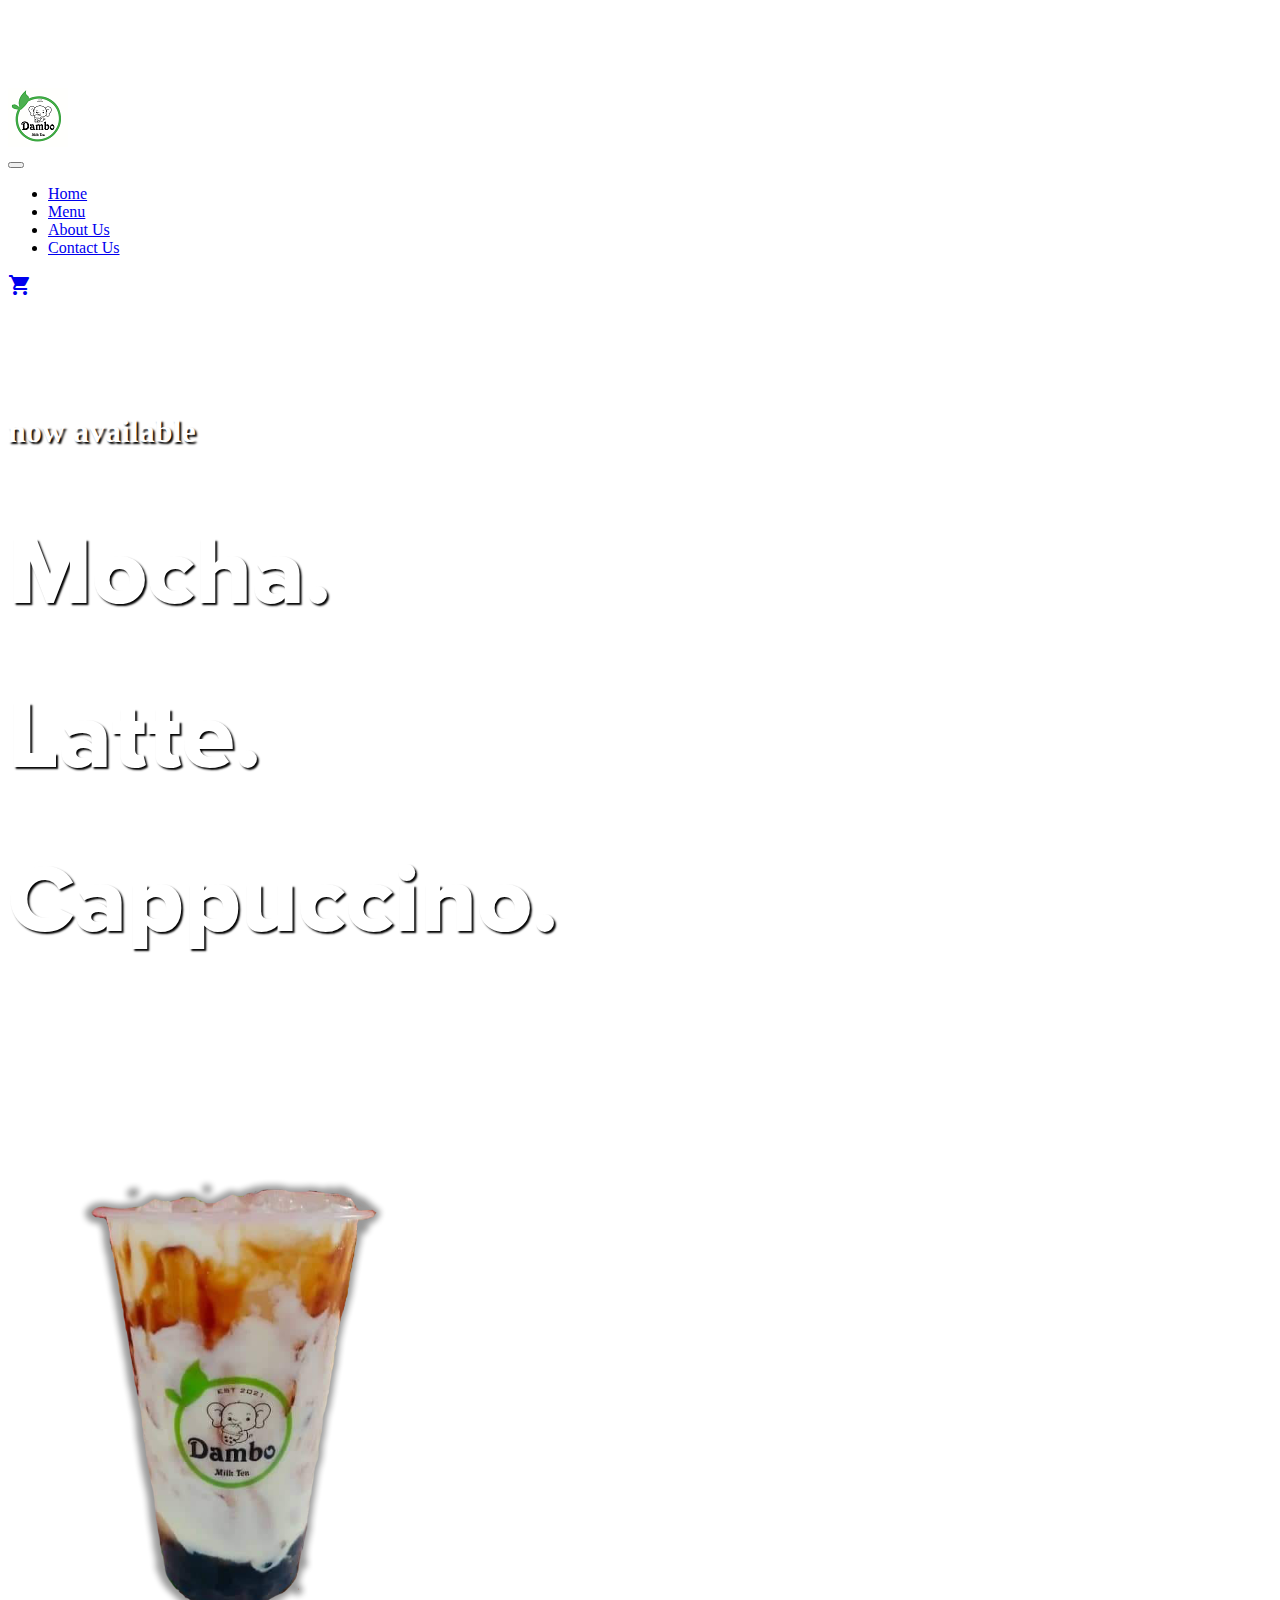
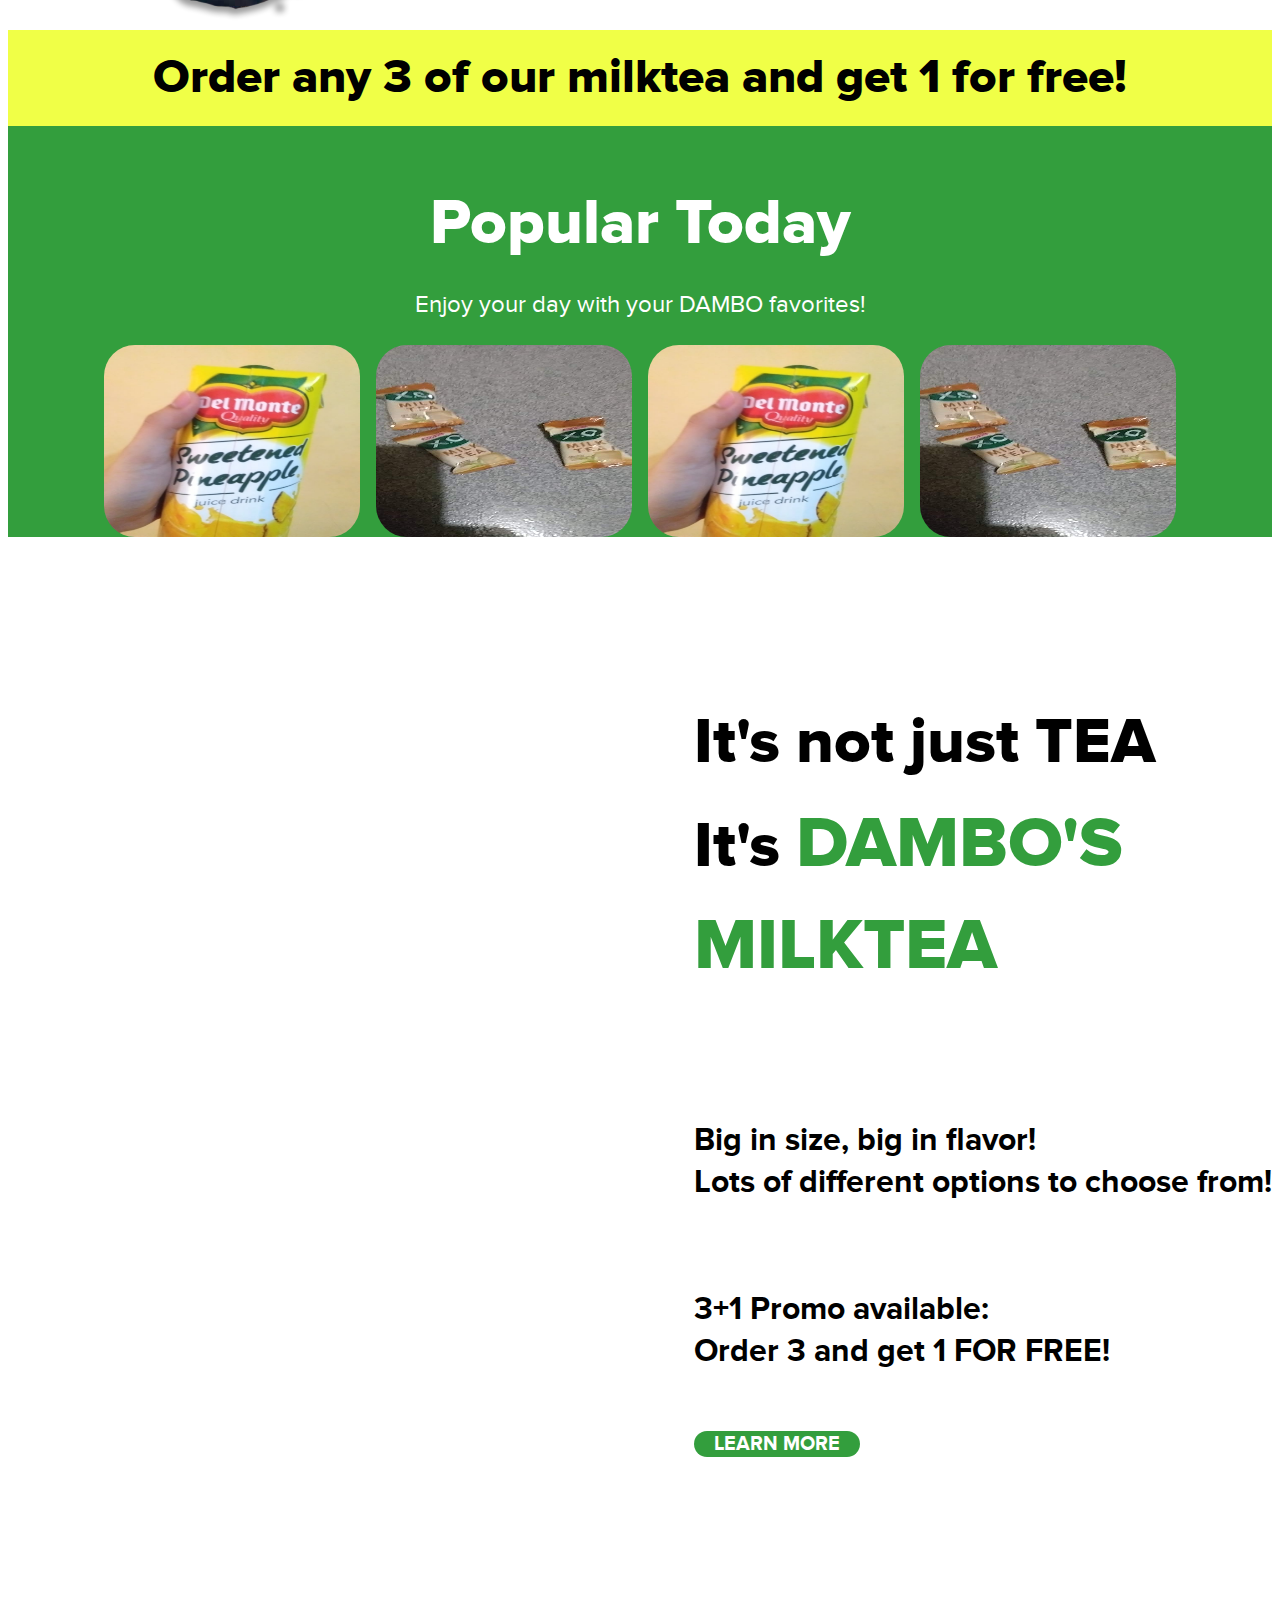
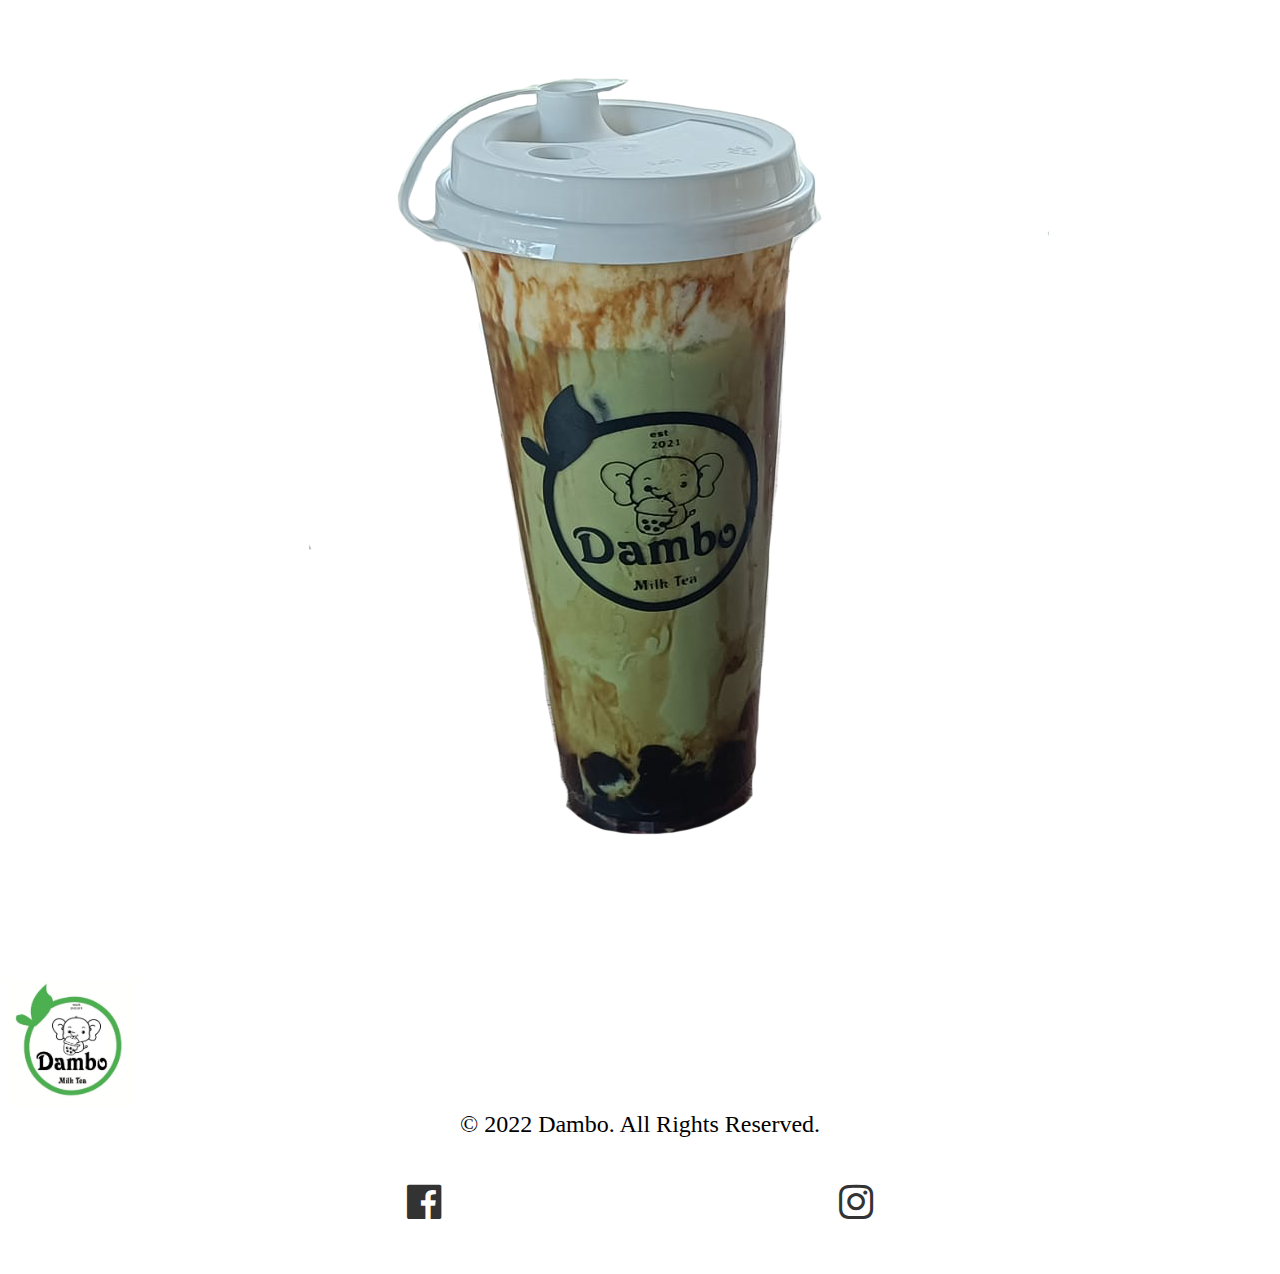
==== index.html @ 279ead28 "fixed some issues on the homepage" ====
<!DOCTYPE html>
<html>
  <head>
    <meta charset="UTF-8" />
    <!-- Important if you want your page to be responsive to device size -->
    <meta name="viewport" content="width=device-width, initial-scale=1.0" />

    <!-- Latest compiled and minified CSS -->
    <link
      href="https://cdn.jsdelivr.net/npm/bootstrap@5.1.3/dist/css/bootstrap.min.css"
      rel="stylesheet"
      integrity="sha384-1BmE4kWBq78iYhFldvKuhfTAU6auU8tT94WrHftjDbrCEXSU1oBoqyl2QvZ6jIW3"
      crossorigin="anonymous"
    />

    <!-- Bootstrap JS Bundle-->
    <script
      src="https://cdn.jsdelivr.net/npm/bootstrap@5.1.3/dist/js/bootstrap.bundle.min.js"
      integrity="sha384-ka7Sk0Gln4gmtz2MlQnikT1wXgYsOg+OMhuP+IlRH9sENBO0LRn5q+8nbTov4+1p"
      crossorigin="anonymous"
    ></script>

    <link
      href="https://fonts.googleapis.com/icon?family=Material+Icons"
      rel="stylesheet"
    />

    <!--Icons - Font Awesome-->
    <link
      rel="stylesheet"
      href="https://cdnjs.cloudflare.com/ajax/libs/font-awesome/4.7.0/css/font-awesome.min.css"
    />

    <title>Dambo Milk Tea</title>
    <link rel="icon" href="home/img/webicon.ico" type="image/x-icon" />

    <link rel="stylesheet" href="home/css/home.css" />
    <link rel="stylesheet" href="home/css/footer.css" />

    
  </head>

  <body>
    <!-- Will be using Bootstrap for this. -->
    <!-- A white horizontal navbar that becomes vertical on small screens -->
    <nav
      class="navbar navbar-expand-md bg-light navbar-light fixed-top"
      id="homeNavbar"
    >
      <div class="logo">
        <a class="navbar-brand mx-2" href="#">
          <img src="../home/img/webicon.png" alt="Logo" />
        </a>
      </div>

      <button
        class="navbar-toggler"
        type="button"
        data-bs-toggle="collapse"
        data-bs-target="#navbarNav"
        aria-controls="navbarNav"
        aria-expanded="false"
        aria-label="Toggle navigation"
      >
        <span class="navbar-toggler-icon"></span>
      </button>

      <div class="collapse navbar-collapse" id="navbarNav">
        <!-- Links -->
        <ul class="navbar-nav ms-auto mt-2 mt-sm-0">
          <li class="nav-item mx-2">
            <a
              class="nav-link active"
              aria-current="page"
              href="index.html"
              id="navbar-element"
              >Home</a
            >
          </li>
          <li class="nav-item mx-2">
            <a class="nav-link" href="/menu/index.html" id="navbar-element"
              >Menu</a
            >
          </li>
          <li class="nav-item mx-2">
            <a class="nav-link" href="/about-us/index.html" id="navbar-element"
              >About Us</a
            >
          </li>
          <li class="nav-item mx-2">
            <a
              class="nav-link"
              href="/contact-us/index.html"
              id="navbar-element"
              >Contact Us</a
            >
          </li>
        </ul>
      </div>

      <a class="btn btn-outline-success mr-sm-2 my-2 mx-2 my-sm-0 inline" href="/cart/index.html" id="shopping_cart">
        <span class="material-icons my-1">shopping_cart</span>
      </a>
    </nav>

    <!-- Rest of the body goes here -->
    <!--Main Content Section-->
    <div id="root_container" class="container-fluid overflow-hidden">
      <div class="row">
        <div class="col">
          <div class="backgroundimg_container">
            <div class="container-fluid">
              <!--Content 1-->
              <div class="row">
                <div class="col-lg-6 text-end pe-0">
                  <!--content 1 header-left-->
                  <div class="header_container1">
                    <h1 id="content1_header_line1">now available</h1>
                    <h1 id="content1_header_line2">Mocha.</h1>
                    <h1 id="content1_header_line3">Latte.</h1>
                    <h1 id="content1_header_line4">Cappuccino.</h1>
                  </div>
                </div>
                <div
                  id="content1_img_container"
                  class="col-lg-6 text-start py-5"
                >
                  <img
                    id="content1_img"
                    class="img-fluid"
                    src="/Photoshop Files/src_images/creamy_coffee_series_milktea_foreground_SOLO.png"
                    alt=""
                  />
                </div>
              </div>
            </div>
          </div>
          <div class="container-fluid">
            <!--Content 2-->
            <div class="row">
              <div class="col">
                <div class="content2_container">
                  <h1 id="content2_header">
                    Order any 3 of our milktea and get 1 for free!
                  </h1>
                </div>
              </div>
            </div>
          </div>
          <div id="content3_main_container" class="container-fluid">
            <!--Content 3-->
            <div class="content3_header_container">
              <h1 id="content3_header">Popular Today</h1>
              <p id="content3_details">
                Enjoy your day with your DAMBO favorites!
              </p>
            </div>
            <div id="content3_main_img_container" class="row pb-5">
              <div id="content3_img1_container" class="col-2 bg-secondary">
                <a href=""
                  ><img id="content3_img" src="Photoshop Files/src_images/pineapple.jpg" alt="Milktea"
                /></a>
              </div>
              <div id="content3_img2_container" class="col-2 bg-secondary">
                <a href=""
                  ><img id="content3_img" src="/Photoshop Files/src_images/xo.jpg" alt="Milktea"
                /></a>
              </div>
              <div id="content3_img3_container" class="col-2 bg-secondary">
                <a href=""
                  ><img id="content3_img" src="Photoshop Files/src_images/pineapple.jpg" alt="Milktea"
                /></a>
              </div>
              <div id="content3_img4_container" class="col-2 bg-secondary">
                <a href=""
                  ><img id="content3_img" src="/Photoshop Files/src_images/xo.jpg" alt="Milktea"
                /></a>
              </div>
            </div>
          </div>
          <div id="content4_main_container" class="container-lg">
            <!--Content 4-->
            <div class="row">
              <div id="content4_main_left_container" class="col-lg-6 ps-0">
                <!--Content 4 left-->
                <div class="content4_left_container">
                  <div class="content4_header_container1">
                    <h1 id="content4_header_line1">It's not just TEA</h1>
                    <h1 id="content4_header_line2">
                      It's <span id="DAMBO">DAMBO'S</span>
                    </h1>
                    <h1 id="content4_header_line3">MILKTEA</h1>
                  </div>
                  <div class="content4_details_container1">
                    <h2 id="content4_details_line1">
                      Big in size, big in flavor! <br />
                      Lots of different options to choose from!
                    </h2>
                  </div>
                  <div class="content4_details_container2">
                    <h2 id="content4_details_line2">
                      3+1 Promo available: <br />
                      Order 3 and get 1 <span id="FOR_FREE">FOR FREE!</span>
                    </h2>
                  </div>
                  <div class="learn_more_button_container">
                    <a href="/index.html"
                      ><button id="learn_more_button">LEARN MORE</button></a
                    >
                  </div>
                </div>
              </div>
              <div id="content4_right_container" class="col-lg-6">
                <!--Content 4 right-->
                <div class="content4_img_container">
                  <img
                    id="content4_img"
                    class=""
                    src="/Photoshop Files/src_images/dambo_foreground_milktea_picture_EDITED.png"
                    alt=""
                  />
                </div>
              </div>
            </div>
          </div>
        </div>
      </div>
    </div>
    <!--Footer Section-->
    <footer>
      <div id="footer_main_container" class="container-fluid p-5">
        <div class="row"> 
          <div class="col text-center">
            <div id="footer_container" class="row">
              <div class="col-lg m-3"><a href="/index.html"><img id="footer_icon" src="/home/img/icon.jpg" alt=""></a></div>
              <div id="footer_center" class="col-lg m-3">&#169 2022 Dambo. All Rights Reserved.</div>
              <div class="col-lg m-3">
                <div id="icon_container">
                  <a href="/" class="social_icons--link" target="_blank">
                    <i class="fa fa-facebook-official"></i>
                  </a>
                  <a href="/" class="social_icons--link" target="_blank">
                    <i class="fa fa-instagram"></i>
                  </a>
                </div>
              </div>
            </div>
          </div>
        </div>
      </div>
    </footer>
  </body>
</html>
---- home/css/home.css ----
@font-face {
  font-family: "Proxima Nova";
  src: url("/_fonts_/proxima_nova/proxima_nova_regular-webfont.woff");
}

@font-face {
  font-family: "Proxima Nova Bold";
  src: url("/_fonts_/proxima_nova/proxima_nova_bold-webfont.woff");
}

@font-face {
  font-family: "Proxima Nova Extra Bold";
  src: url("/_fonts_/proxima_nova/proxima_nova_extrabold-webfont.woff");
}

body {
  padding-top: 5rem;
}

.container-fluid {
  padding-left: 0;
  padding-right: 0;
}

/*Content 1 part*/

.backgroundimg_container {
  background: linear-gradient(
      0deg,
      rgba(255, 255, 255, 0.2),
      rgba(255, 255, 255, 0.2)
    ),
    url("/Photoshop Files/src_images/anastasiia-chepinska-lcfH0p6emhw-unsplash.jpg");
  height: auto;
  background-size: cover;
}

#content1_header_line1 {
  color: #fff;
  font-weight: 800;
  font-size: 2rem;
  line-height: 3.625rem;
  text-shadow: 2px 2px 2px black;
}

#content1_header_line2,
#content1_header_line3,
#content1_header_line4 {
  font-family: "Proxima Nova Extra Bold";
  font-size: 6rem;
  line-height: 6.25rem;
  color: #ffff;
  text-shadow: 2px 2px 2px black;
}

.header_container1 {
  padding-top: 5rem;
  padding-bottom: 5rem;
  margin-right: -3rem;
}

#content1_img_container {
  padding-top: 5rem;
}

#content1_img {
  height: 28rem;
  width: fit-content;
}
/*Content 2 part*/
.content2_container {
  background-color: #f0ff47;
  height: 6rem;
  display: flex;
  justify-content: center;
  align-items: center;
}

#content2_header {
  font-family: "Proxima Nova Extra Bold";
  font-size: 3rem;
}

/*Content 3 part*/
#content3_main_container {
  background-color: #339e3d;
  display: flex;
  flex-direction: column;
  align-items: center;
}

.content3_header_container {
  padding-top: 1rem;
}

#content3_header {
  font-family: "Proxima Nova Extra Bold";
  font-size: 4rem;
  line-height: 78px;
  color: #fff;
  text-align: center;
}

#content3_details {
  font-family: "Proxima Nova";
  font-size: 1.5rem;
  line-height: 0;
  padding-bottom: 1rem;
  color: #fff;
}

#content3_main_img_container {
  display: flex;
  justify-content: center;
  gap: 1rem;
}

#content3_img1_container,
#content3_img2_container,
#content3_img3_container,
#content3_img4_container {
  border-radius: 1.938rem;
  /* width: 16rem;
  height: 12rem; */
  width: 16rem;
  height: 12rem;
  background-size: auto;
  margin: 0;
  padding: 0;
}

#content3_img {
  width: 100%;
  height: 100%;
  object-fit: fill;
  border-radius: 31px;
}

#content3_img:hover {
  transform: scale(1.1);
}

/*Content 4 part*/

#content4_main_left_container {
  display: flex;
  justify-content: flex-end;
  padding-right: 0;
  padding-left: 0;
}

.content4_left_container {
  padding-top: 7.75rem;
  display: flex;
  flex-direction: column;
  align-items: flex-start;
}

.content4_header_container1 {
  width: fit-content;
}

#content4_header_line1 {
  font-family: "Proxima Nova Extra Bold";
  font-size: 4rem;
}
#content4_header_line2 {
  font-family: "Proxima Nova Extra Bold";
  font-size: 4rem;
  line-height: 2.5rem;
}

#content4_header_line3 {
  font-family: "Proxima Nova Extra Bold";
  font-size: 4.5rem;
  color: #339e3d;
  line-height: 4rem;
}

#DAMBO {
  color: #339e3d;
  font-size: 4.5rem;
}

.content4_details_container1 {
  width: fit-content;
  margin-top: 4.1rem;
}

#content4_details_line1,
#content4_details_line2,
#content4_details_line3 {
  font-family: "Proxima Nova Bold";
  font-size: 2rem;
  line-height: 42px;
  text-align: start;
}

.content4_details_container2 {
  margin-top: 2rem;
  width: fit-content;
}

.learn_more_button_container {
  width: 100%;
  padding-top: 2rem;
  padding-bottom: 8rem;
}

#learn_more_button {
  background-color: #339e3d;
  padding-left: 20px;
  padding-right: 20px;
  color: #fff;
  border: none;
  outline: none;
  border-radius: 1.5rem;
  font-family: "Proxima Nova Bold";
  font-size: 20px;
}

.content4_img_container {
  display: flex;
  justify-content: center;
  padding-bottom: 7rem;
}

/*learn more button fx*/
#learn_more_button:hover {
  background-color: #c18224;
  transition: 0.5s all ease-in-out;
}

#content4_right_container {
  height: fit-content;
}

.content4_img_container {
  padding-top: 4rem;
}

#content4_img {
  width: fit-content;
  height: fit-content;
}

#content4_img:hover {
  transform: scale(1.1);
}

/*Footer part*/
#footer_main_container {
  background-color: white;
}

#footer_icon {
  width: 8rem;
  background-clip: inherit;
}

#icon_container {
  display: flex;
  justify-content: space-evenly;
  align-items: center;
  height: 8rem;
}

.social_icons--link {
  align-items: center;
  color: #333;
  font-size: 2.5rem;
}

.social_icons--link:hover {
  color: #339e3d;
  transition: all 0.3s ease-in-out;
}

#footer_center {
  display: flex;
  align-items: center;
  justify-content: center;
  font-size: 1.5rem;
}

/*for Responsiveness*/

@media screen and (max-width: 1999px) {
  #content1_header_line1 {
    font-size: 2rem;
  }

  #content1_header_line2,
  #content1_header_line3,
  #content1_header_line4 {
    font-size: 6rem;
  }
}

@media screen and (max-width: 1200px) {
  /*May kailangan pang ayusin*/
  #content4_header_line1,
  #content4_header_line2 {
    font-size: 3.5rem;
  }

  #content4_details_line1,
  #content4_details_line2,
  #content4_details_line3 {
    font-size: 1.5rem;
  }

  #content1_header_line1 {
    font-size: 1.5rem;
  }

  #content1_header_line2,
  #content1_header_line3,
  #content1_header_line4 {
    font-size: 5rem;
    line-height: 6rem;
  }

  #content1_img_container {
    /*dito*/
    display: flex;
    justify-content: center;
  }

  #content2_header {
    font-size: 2.5rem;
  }

  .content4_left_container {
    width: 100%;
  }

  .content4_details_container2 {
    text-align: center;
  }
}

@media screen and (max-width: 992px) {
  .header_container1 {
    margin-right: 0;
    text-align: end;
    padding-right: 3rem;
  }

  #content1_header_line1 {
    font-size: 1.5rem;
  }

  #content1_header_line2,
  #content1_header_line3,
  #content1_header_line4 {
    font-size: 4rem;
    line-height: 5rem;
  }
}

@media screen and (max-width: 991px) {
  #content1_header_line1 {
    font-size: 2.3rem;
  }

  #content1_header_line2,
  #content1_header_line3,
  #content1_header_line4 {
    font-size: 6rem;
    line-height: 5rem;
  }

  #content4_header_line1 {
    font-weight: bold;
    font-size: 7rem;
  }
  #content4_header_line2 {
    font-weight: bold;
    font-size: 7rem;
    line-height: 7rem;
  }

  #DAMBO {
    color: #339e3d;
    font-size: 9rem;
  }

  #content4_header_line3 {
    font-weight: bold;
    font-size: 9rem;
    color: #339e3d;
    line-height: 7rem;
  }

  #content4_details_line1,
  #content4_details_line2,
  #content4_details_line3 {
    font-weight: 300;
    font-size: 2.5rem;
    line-height: 42px;
  }
}

@media screen and (max-width: 990px) {
  .content4_left_container {
    padding-top: 4rem;
    padding-left: 1rem;
  }
  #content4_header_line1 {
    font-weight: bold;
    font-size: 4rem;
  }
  #content4_header_line2 {
    font-weight: bold;
    font-size: 4rem;
    line-height: 5rem;
  }

  #DAMBO {
    color: #339e3d;
    font-size: 5rem;
  }

  #content4_header_line3 {
    font-weight: bold;
    font-size: 6rem;
    color: #339e3d;
    line-height: 5rem;
  }

  #content4_details_line1,
  #content4_details_line2,
  #content4_details_line3 {
    font-weight: 300;
    font-size: 2.5rem;
    line-height: 42px;
  }

  .learn_more_button_container {
    display: flex;
    justify-content: flex-start;
  }
  #learn_more_button {
    font-size: 1.5rem;
    align-items: flex-start;
  }
}

@media screen and (max-width: 886px) {
  #content2_header {
    font-size: 2rem;
  }

  #content4_img {
    height: 60%;
    width: 60%;
  }
}

@media screen and (max-width: 876px) {
  #content3_main_container {
    padding-left: 10px;
    padding-right: 10px;
  }

  #content4_header_line1 {
    padding-top: 50px;
    font-weight: bold;
    font-size: 4rem;
  }
  #content4_header_line2 {
    font-weight: bold;
    font-size: 4rem;
    line-height: 5rem;
  }

  #DAMBO {
    color: #339e3d;
    font-size: 7rem;
  }

  #content4_header_line3 {
    font-weight: bold;
    font-size: 7rem;
    color: #339e3d;
    line-height: 4rem;
  }

  #content4_details_line1,
  #content4_details_line2,
  #content4_details_line3 {
    font-weight: 300;
    font-size: 2.5rem;
    line-height: 42px;
  }
}

@media screen and (max-width: 768px) {
  #content1_header_line1 {
    font-size: 2.3rem;
  }

  #content1_header_line2,
  #content1_header_line3,
  #content1_header_line4 {
    font-size: 6rem;
    line-height: 5rem;
  }

  #content1_img_container {
    display: flex;
    justify-content: center;
    margin-top: -5rem;
  }

  .content2_container {
    height: fit-content;
    padding-top: 1rem;
    padding-bottom: 1rem;
  }

  #content2_header {
    font-size: 1.5rem;
  }

  .content3_header_container {
    align-items: center;
    align-content: center;
  }

  #content3_header {
    font-size: 2rem;
    text-align: center;
    line-height: 2rem;
    text-align: center;
  }

  #content3_details {
    font-size: 1rem;
    text-align: center;
    line-height: 1rem;
  }

  #content3_img1_container,
  #content3_img2_container,
  #content3_img3_container,
  #content3_img4_container {
    margin: 1rem;
  }

  .content4_left_container {
    padding-top: 4rem;
    padding-left: 1.5rem;
  }

  #content4_header_line1 {
    font-weight: bold;
    font-size: 3.5rem;
  }
  #content4_header_line2 {
    font-weight: bold;
    font-size: 3.5rem;
    line-height: 3rem;
  }

  #DAMBO {
    color: #339e3d;
    font-size: 4.5rem;
  }

  #content4_header_line3 {
    font-weight: bold;
    font-size: 4.5rem;
    color: #339e3d;
    line-height: 3rem;
  }

  .content4_details_container1 {
    width: fit-content;
    margin-top: 2.5rem;
  }

  #content4_details_line1,
  #content4_details_line2,
  #content4_details_line3 {
    font-weight: 300;
    font-size: 1.5rem;
    line-height: 2rem;
  }

  .content4_img_container {
    padding-top: 0rem;
    padding-bottom: 5rem;
  }

  #content4_img {
    height: 60%;
    width: 60%;
  }

  .learn_more_button_container {
    padding-bottom: 3rem;
  }

  #learn_more_button {
    font-size: 1rem;
  }

  #footer_container {
    justify-content: center;
  }
}

@media screen and (max-width: 616px) {
  #content1_header_line1 {
    font-size: 1.5rem;
  }

  #content1_header_line2,
  #content1_header_line3,
  #content1_header_line4 {
    font-size: 5rem;
    line-height: 5rem;
  }

  #content4_img {
    height: 60%;
    width: 60%;
  }
}

@media screen and (max-width: 530px) {
  #content1_header_line1 {
    font-size: 1.3rem;
  }

  #content1_header_line2,
  #content1_header_line3,
  #content1_header_line4 {
    font-size: 4.5rem;
    line-height: 5rem;
  }

  #content2_header {
    font-size: 1.3rem;
  }
}

@media screen and (max-width: 490px) {
  #content4_header_line1 {
    font-weight: bold;
    font-size: 2.5rem;
  }
  #content4_header_line2 {
    font-weight: bold;
    font-size: 2.5rem;
    line-height: 3rem;
  }

  #DAMBO {
    color: #339e3d;
    font-size: 3.5rem;
  }

  #content4_header_line3 {
    font-weight: bold;
    font-size: 3.5rem;
    color: #339e3d;
    line-height: 3rem;
  }

  #content4_details_line1,
  #content4_details_line2,
  #content4_details_line3 {
    font-weight: 300;
    font-size: 1.1rem;
    line-height: 1.5rem;
  }

  #learn_more_button {
    font-size: 0.8rem;
  }
}

@media screen and (max-width: 480px) {
  #content1_header_line1 {
    font-size: 1rem;
    line-height: 1.5rem;
  }

  #content1_header_line2,
  #content1_header_line3,
  #content1_header_line4 {
    line-height: 3.5rem;
  }
  /* #content4_header_line1 {
    font-size: 1.9rem;
  } */
  #content4_header_line2 {
    line-height: 2rem;
  }

  #content4_header_line3 {
    line-height: 2.3rem;
  }

  #content4_details_line1,
  #content4_details_line2,
  #content4_details_line3 {
    font-size: 1rem;
    line-height: 1.5rem;
  }
}

@media screen and (max-width: 470px) {
  #content1_header_line1 {
    font-size: 1rem;
    line-height: 1.5rem;
  }

  #content1_header_line2,
  #content1_header_line3,
  #content1_header_line4 {
    line-height: 3.5rem;
    font-size: 4rem;
  }
}

@media screen and (max-width: 450px) {
  #content2_header {
    font-size: 1rem;
  }

  #footer_center {
    font-size: 1rem;
  }
}

@media screen and (max-width: 420px) {
  #content1_header_line1 {
    font-size: 1rem;
  }

  #content1_header_line2,
  #content1_header_line3,
  #content1_header_line4 {
    font-size: 3.5rem;
  }
}

@media screen and (max-width: 380px) {
  #content4_header_line1 {
    font-size: 1.9rem;
  }
  #content4_header_line2 {
    font-size: 1.9rem;
    line-height: 1.5rem;
  }

  #DAMBO {
    color: #339e3d;
    font-size: 3rem;
  }

  #content4_header_line3 {
    font-weight: bold;
    font-size: 3rem;
    line-height: 2rem;
  }

  #content4_details_line1,
  #content4_details_line2,
  #content4_details_line3 {
    font-size: 1rem;
    line-height: 1.5rem;
  }
}

@media screen and (max-width: 370px) {
  #content1_header_line1 {
    font-size: 1rem;
    line-height: 1rem;
  }

  #content1_header_line2,
  #content1_header_line3,
  #content1_header_line4 {
    font-size: 3rem;
    line-height: 3rem;
  }
}

/*For Galaxy Fold phone*/
@media screen and (max-width: 320px) {
  #content1_header_line1 {
    font-size: 0.8rem;
    line-height: 1rem;
  }

  #content1_header_line2,
  #content1_header_line3,
  #content1_header_line4 {
    font-size: 2.5rem;
    line-height: 2.5rem;
  }

  #content1_img {
    height: 100%;
  }

  #content2_header {
    font-size: 0.8rem;
  }

  #content3_main_img_container > * {
    width: 60%;
    height: 10rem;
  }

  #content4_main_left_container {
    padding-left: -2rem;
  }

  #content4_header_line1 {
    font-weight: bold;
    font-size: 1.5rem;
    line-height: 2rem;
  }
  #content4_header_line2 {
    font-weight: bold;
    font-size: 1.5rem;
    line-height: 1.3rem;
  }

  #DAMBO {
    color: #339e3d;
    font-size: 2.5rem;
  }

  #content4_header_line3 {
    font-weight: bold;
    font-size: 2.5rem;
    color: #339e3d;
    line-height: 1.5rem;
  }

  #content4_details_line1,
  #content4_details_line2,
  #content4_details_line3 {
    font-weight: 300;
    font-size: 0.8rem;
    line-height: 1rem;
  }

  .content4_details_container1 {
    margin-top: 0.8rem;
  }

  .content4_details_container2 {
    margin-top: 0.8rem;
  }

  .learn_more_button_container {
    padding-top: 0rem;
  }

  #footer_center {
    font-size: 0.5rem;
  }

  #icon_container {
    display: flex;
    flex-wrap: wrap;
  }

  #learn_more_button {
    font-size: 0.5rem;
  }
}
---- home/css/footer.css ----
/*Content 2*/

/*Footer*/
footer {
    background-color: #f5f5f5f5;
  }
  
  #footer_icon {
    width: 8rem;
    background-clip: inherit;
  }
  
  /*di ko alam kung bakit pero kapag walang naka-set na height sa icon_container ayaw ma-center ng mga nasa loob
  siguro dahil yon sa display flex?*/
  #icon_container {
    display: flex;
    justify-content: space-evenly;
    align-items: center;
    height: 8rem;
  }
  
  .social_icons--link {
    align-items: center;
    color: #333;
    font-size: 2.5rem;
  }
  
  .social_icons--link:hover {
    color: #339e3d;
    transition: all 0.3s ease-in-out;
  }
  
  #footer_center {
    display: flex;
    align-items: center;
    justify-content: center;
    font-size: 1.5rem;
  }
  
  /*for Responsiveness*/
  @media screen and (max-width: 510px) {
    #header_firstline {
      font-size: 3.5rem;
    }
  
    #header_secondline {
      font-size: 3.5rem;
    }
  
    #header_thirdline {
      font-size: 3.5rem;
    }
  
    #DAMBO,
    #MILKTEA {
      font-size: 4rem;
    }
  
    .details_container {
      width: 24rem;
    }
  
    #details_paragraph {
      font-size: 0.8rem;
    }
  }
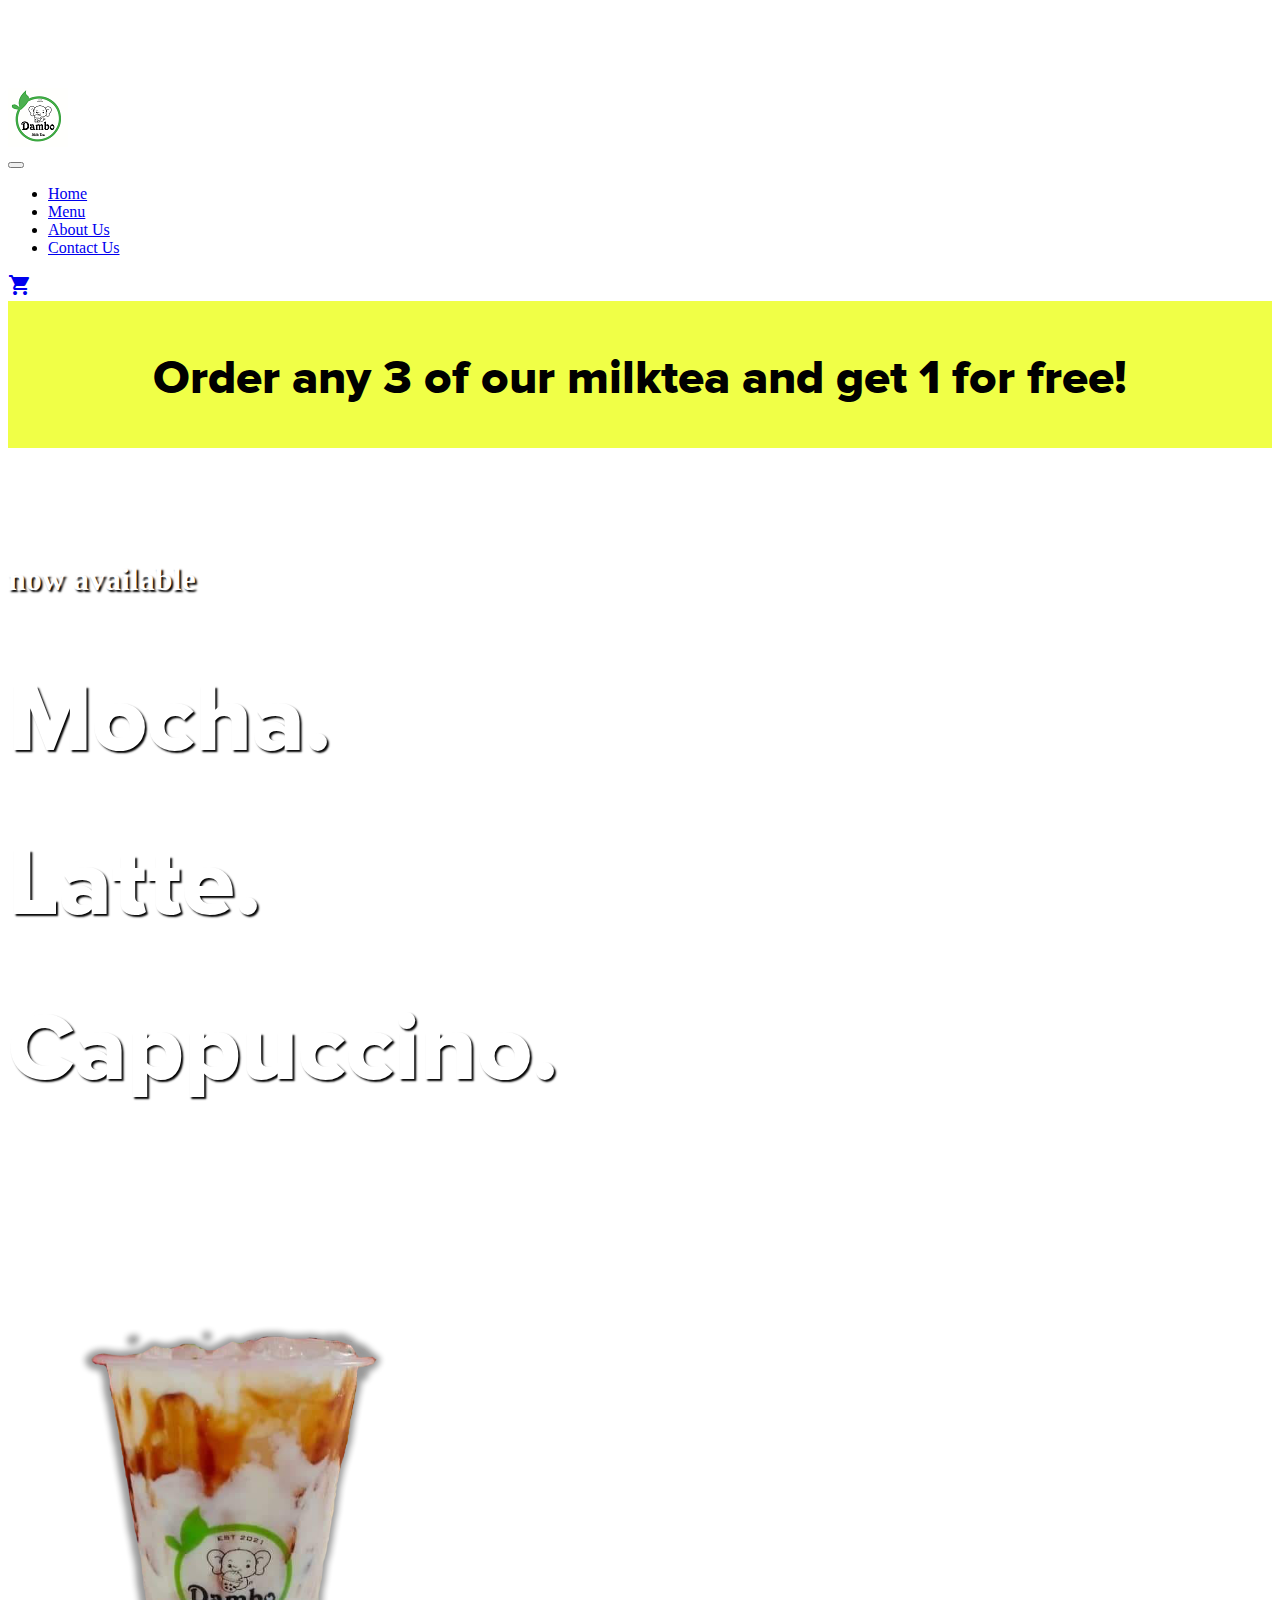
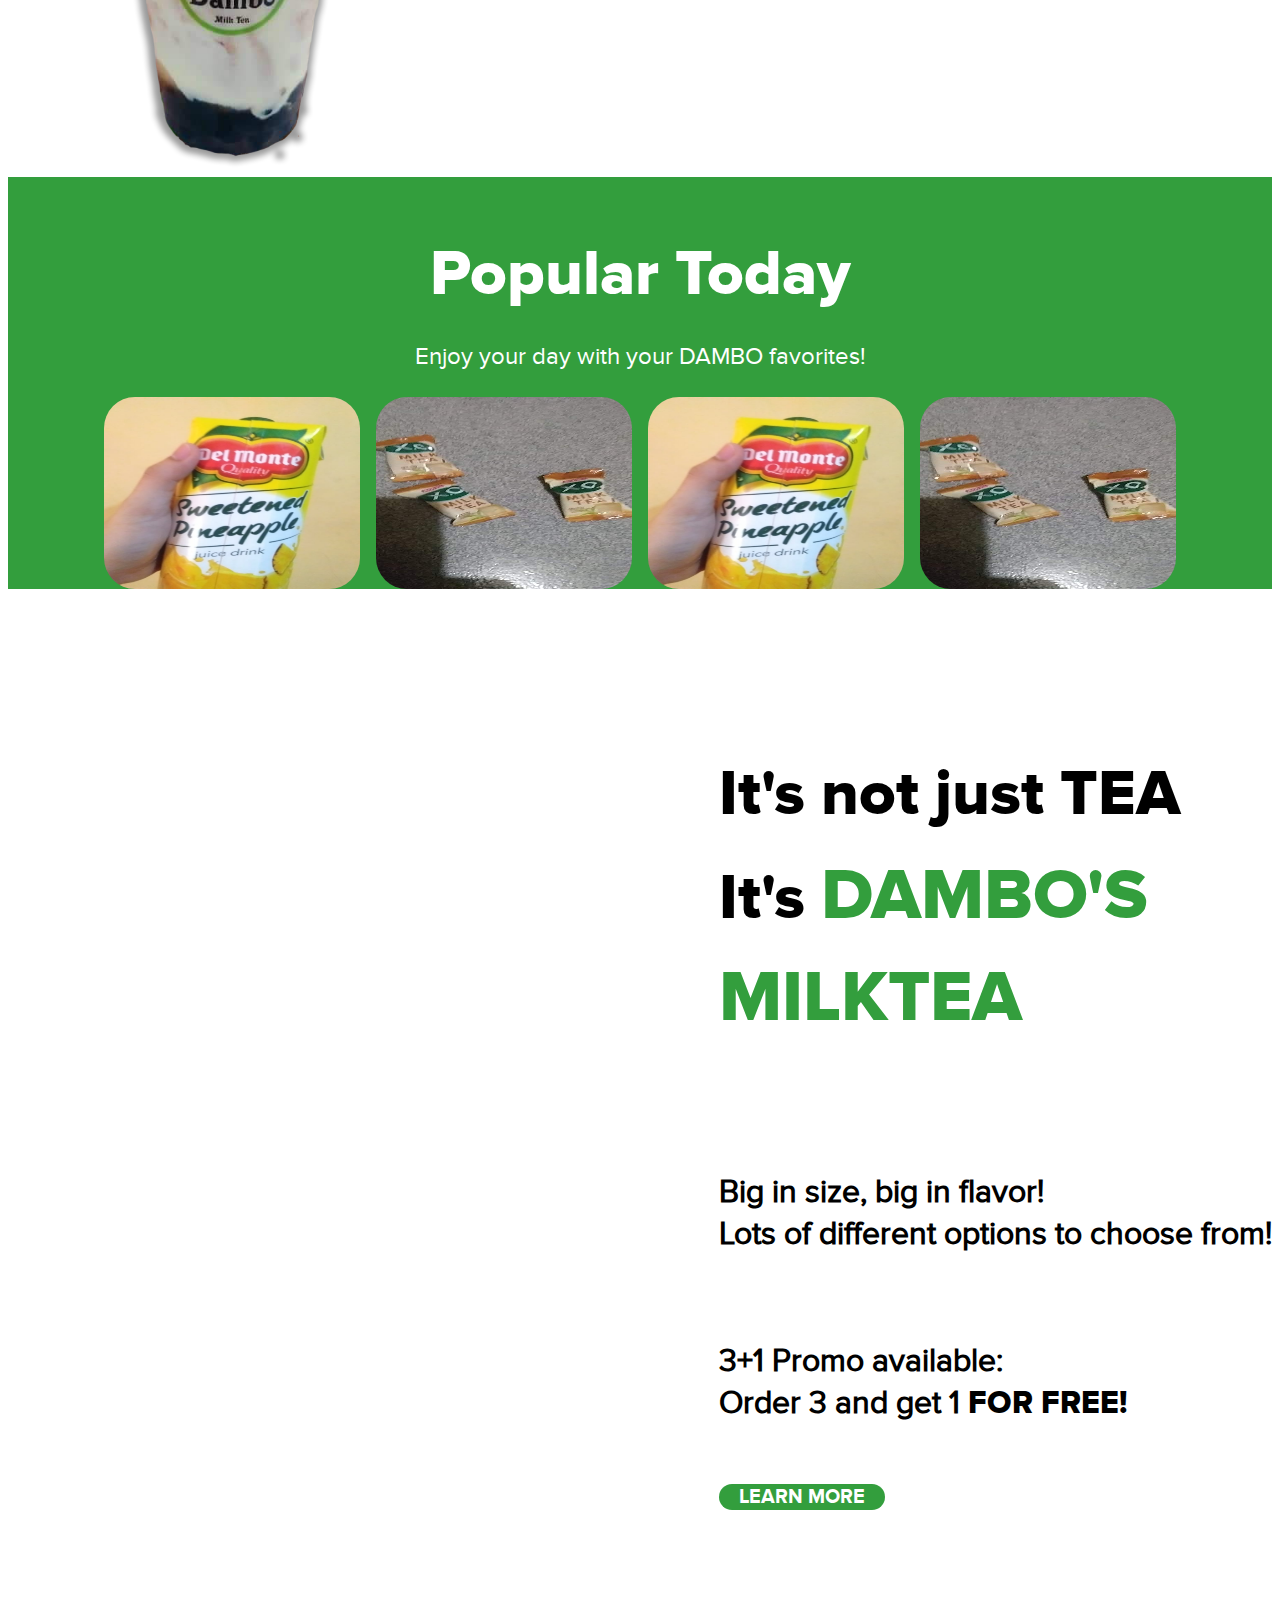
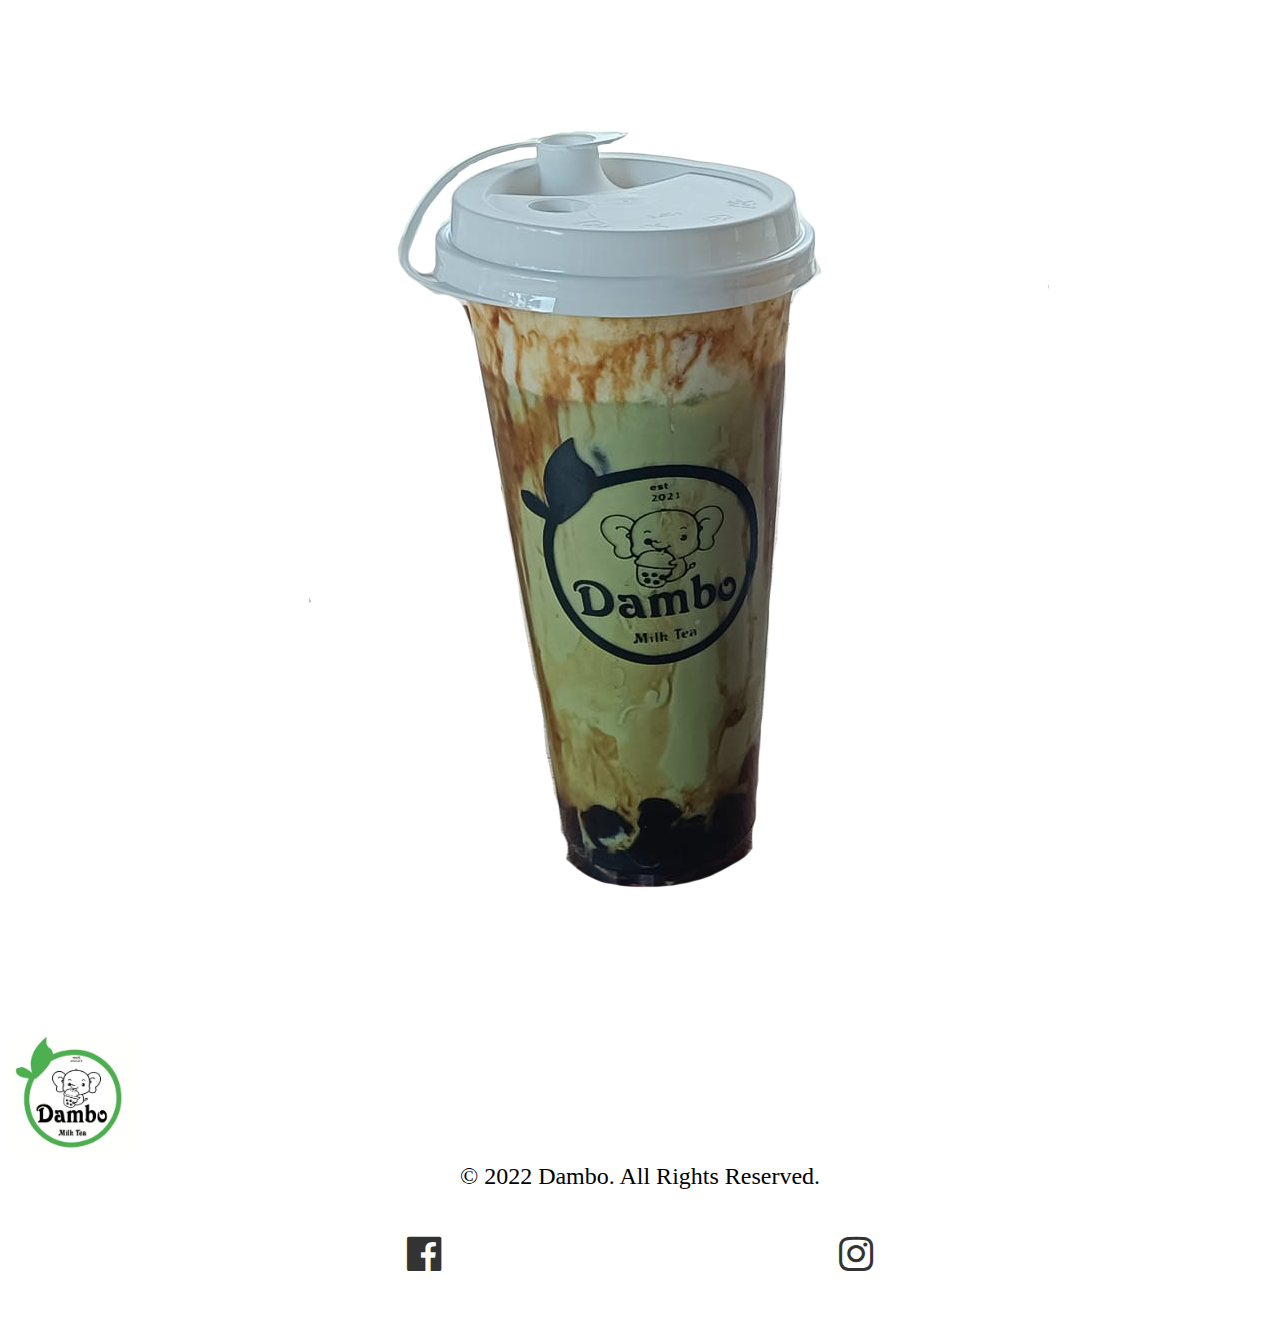
==== commit 2d347e54: "Cart, checkout and main homepages changed." ====
--- a/index.html
+++ b/index.html
@@ -108,6 +108,20 @@
     <div id="root_container" class="container-fluid overflow-hidden">
       <div class="row">
         <div class="col">
+
+          <div class="container-fluid">
+            <!--Content 2-->
+            <div class="row">
+              <div class="col">
+                <div class="content2_container">
+                  <h1 id="content2_header">
+                    Order any 3 of our milktea and get 1 for free!
+                  </h1>
+                </div>
+              </div>
+            </div>
+          </div>
+
           <div class="backgroundimg_container">
             <div class="container-fluid">
               <!--Content 1-->
@@ -124,7 +138,7 @@
                 <div
                   id="content1_img_container"
                   class="col-lg-6 text-start py-5"
-                >
+                > 
                   <img
                     id="content1_img"
                     class="img-fluid"
@@ -135,18 +149,7 @@
               </div>
             </div>
           </div>
-          <div class="container-fluid">
-            <!--Content 2-->
-            <div class="row">
-              <div class="col">
-                <div class="content2_container">
-                  <h1 id="content2_header">
-                    Order any 3 of our milktea and get 1 for free!
-                  </h1>
-                </div>
-              </div>
-            </div>
-          </div>
+          
           <div id="content3_main_container" class="container-fluid">
             <!--Content 3-->
             <div class="content3_header_container">
--- a/home/css/home.css
+++ b/home/css/home.css
@@ -70,7 +70,8 @@
 /*Content 2 part*/
 .content2_container {
   background-color: #f0ff47;
-  height: 6rem;
+  padding-top: 1rem;
+  padding-bottom: 0.5rem;
   display: flex;
   justify-content: center;
   align-items: center;
@@ -190,7 +191,7 @@
 #content4_details_line1,
 #content4_details_line2,
 #content4_details_line3 {
-  font-family: "Proxima Nova Bold";
+  font-family: "Proxima Nova";
   font-size: 2rem;
   line-height: 42px;
   text-align: start;
@@ -244,6 +245,10 @@
   height: fit-content;
 }
 
+#FOR_FREE{
+  font-family: "Proxima Nova Extra Bold";
+}
+
 #content4_img:hover {
   transform: scale(1.1);
 }
@@ -328,7 +333,7 @@
   }
 
   #content2_header {
-    font-size: 2.5rem;
+    font-size: 2rem;
   }
 
   .content4_left_container {
@@ -517,7 +522,7 @@
   .content2_container {
     height: fit-content;
     padding-top: 1rem;
-    padding-bottom: 1rem;
+    padding-bottom: 0.5rem;
   }
 
   #content2_header {
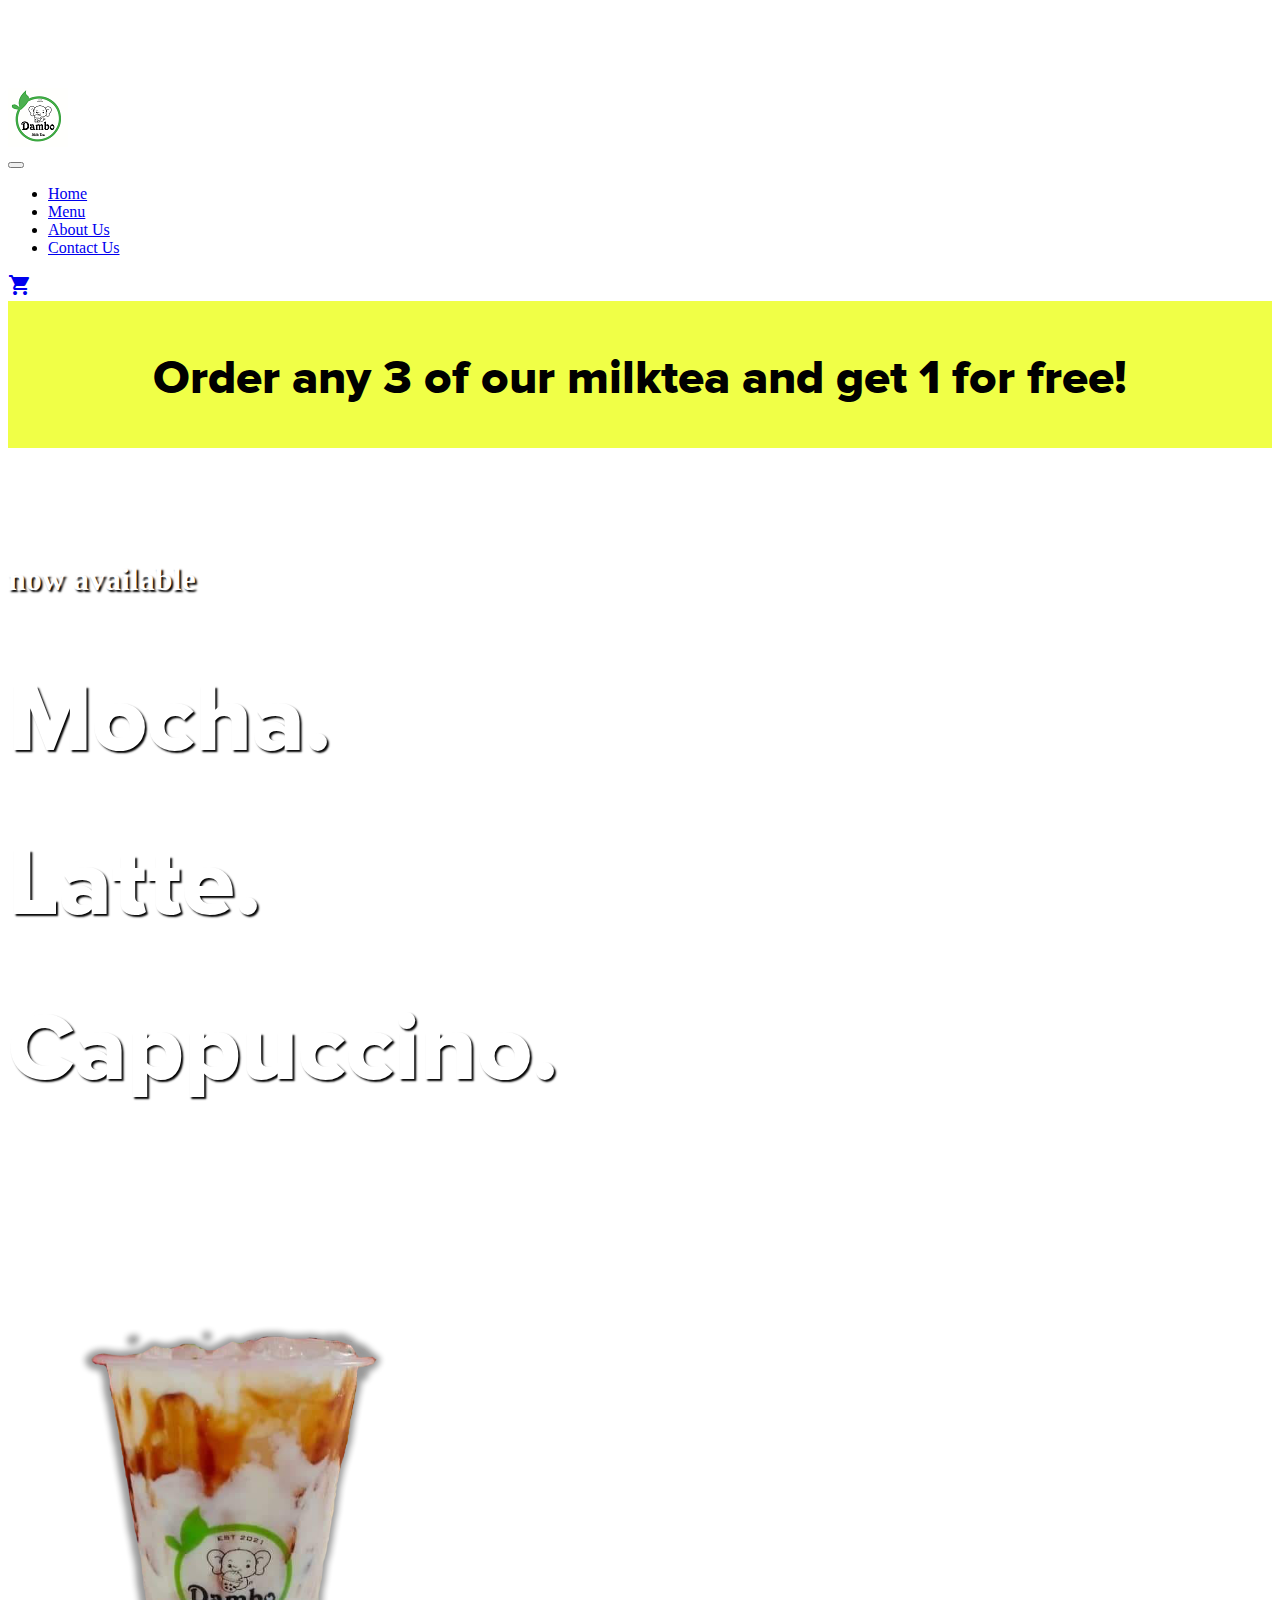
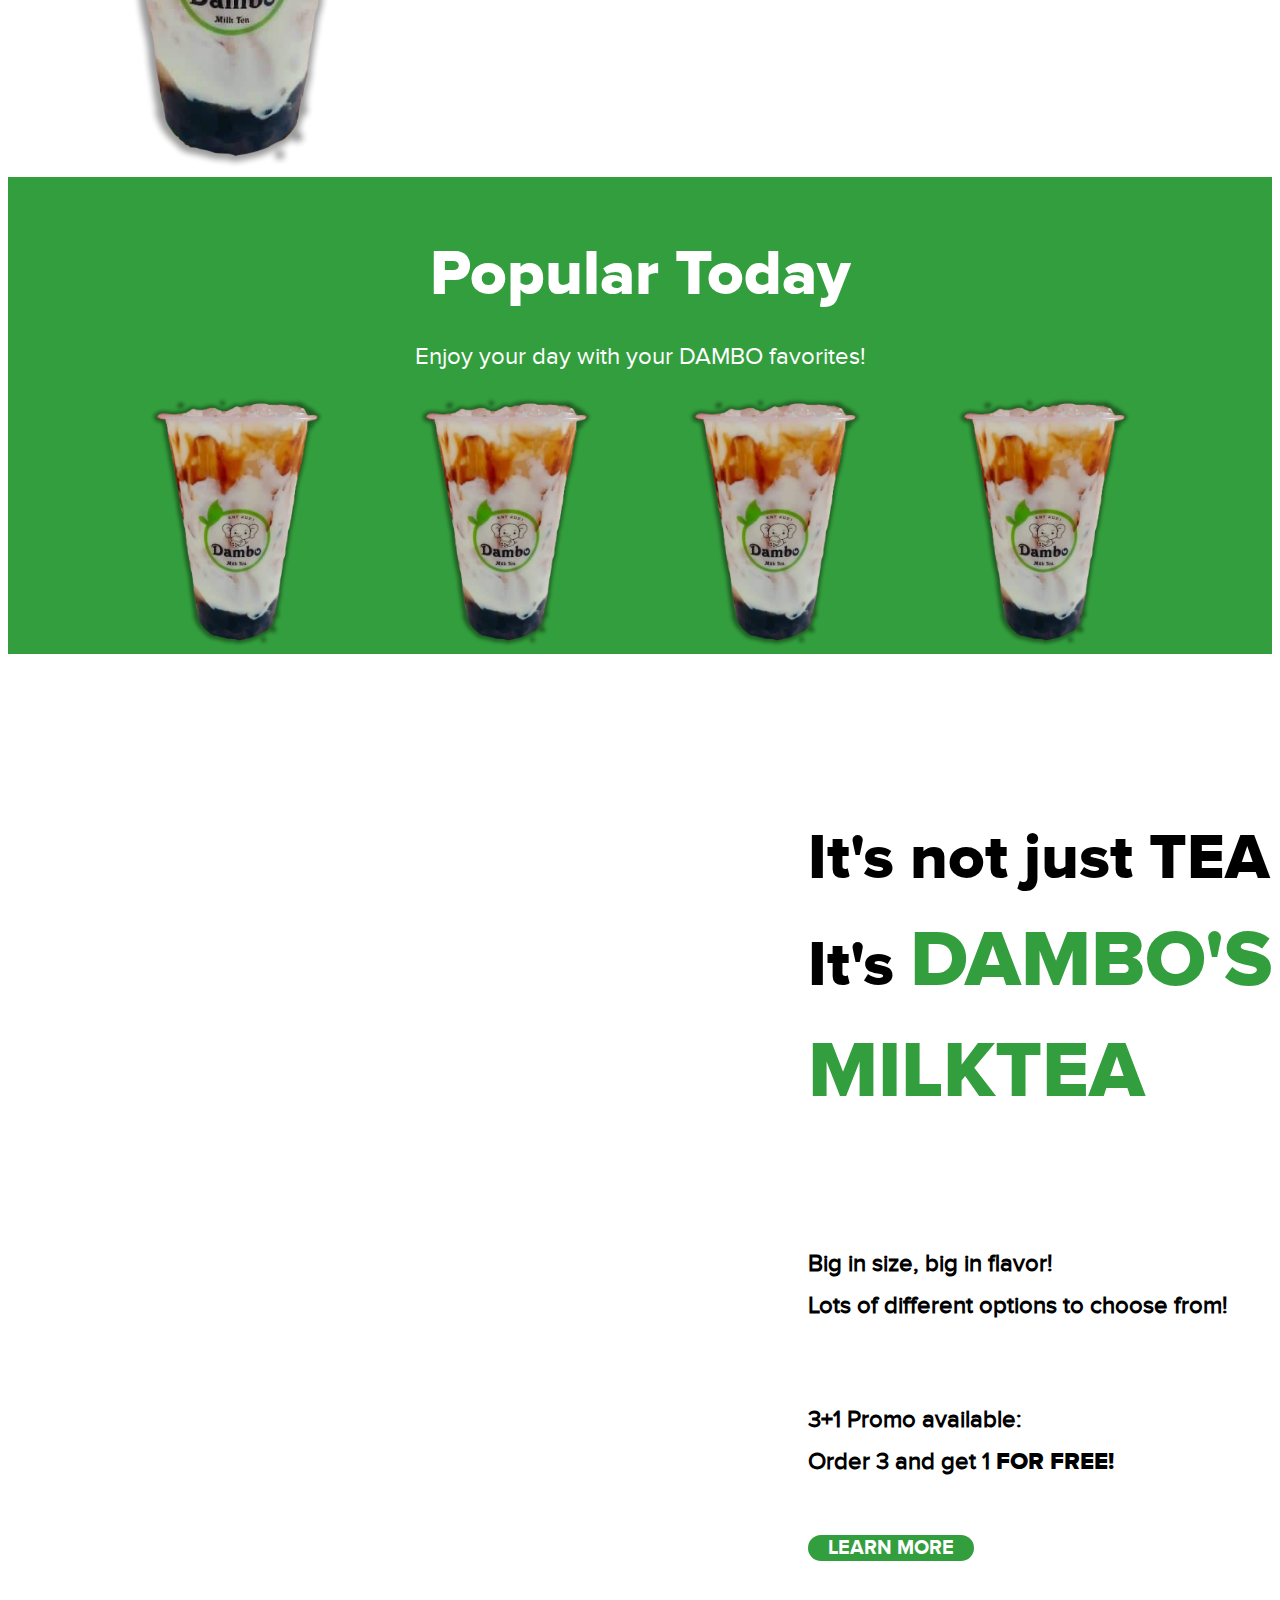
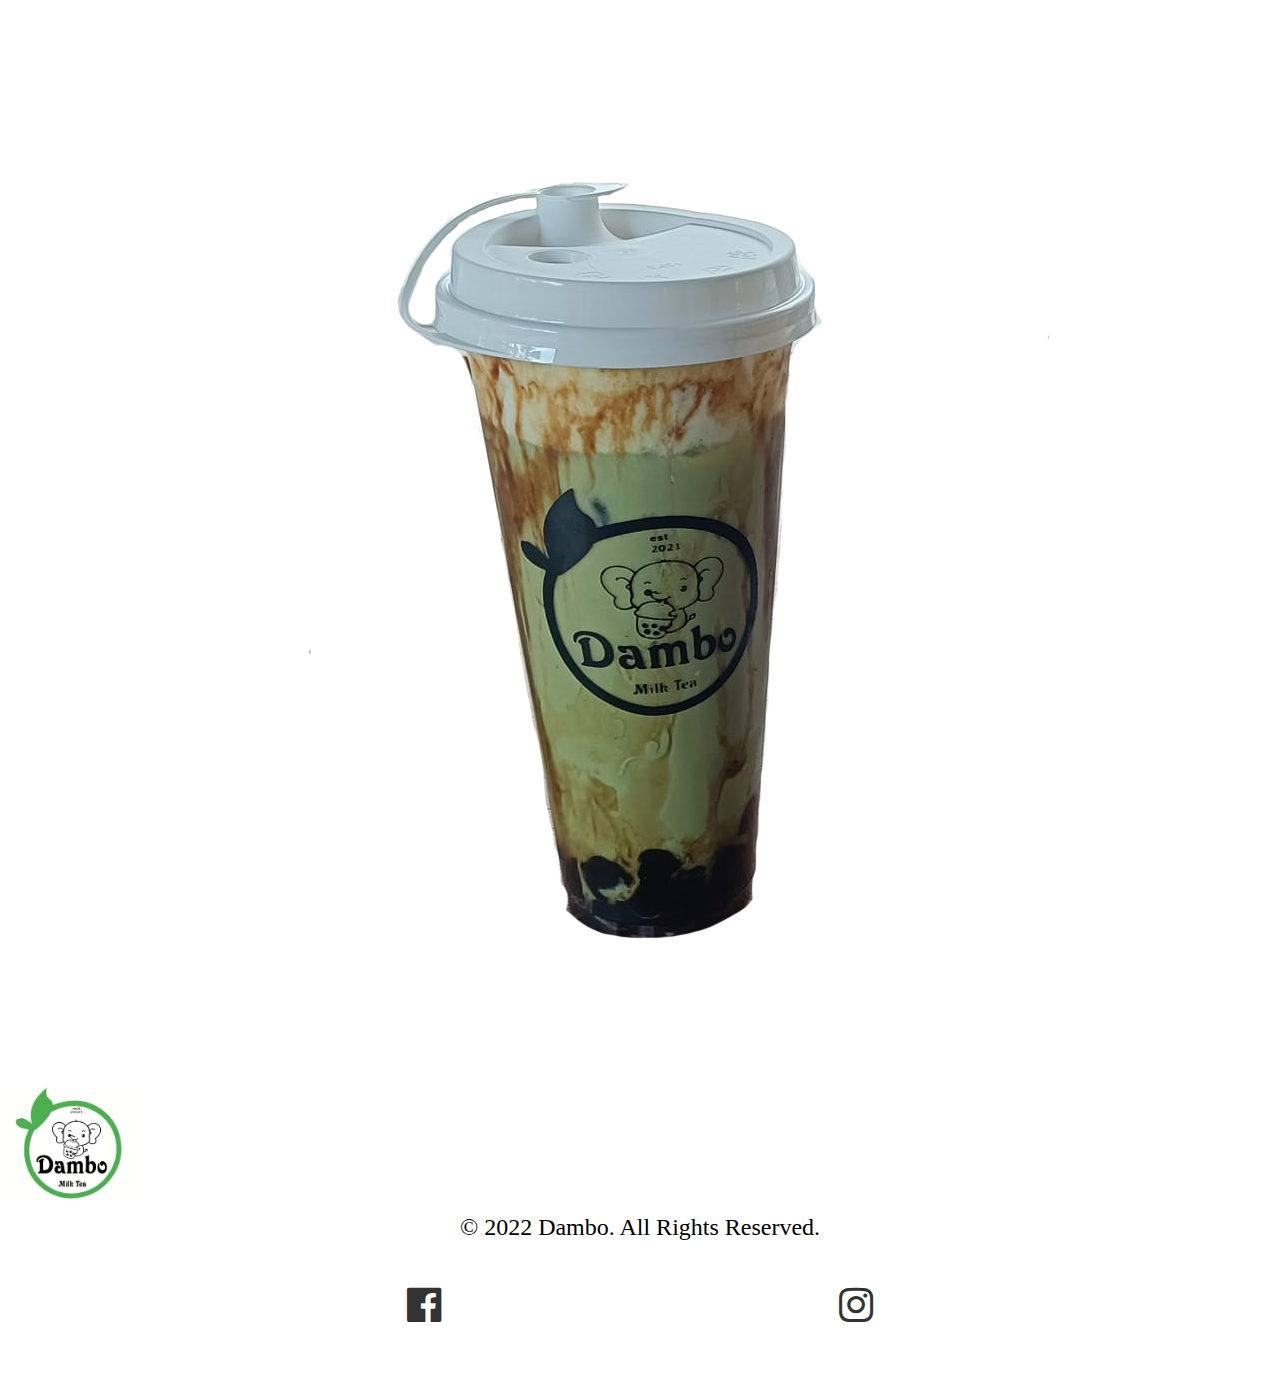
==== commit da4a46c7: "homepage: -line spacing issues fixed -changed layout for content 3" ====
--- a/index.html
+++ b/index.html
@@ -159,24 +159,24 @@
               </p>
             </div>
             <div id="content3_main_img_container" class="row pb-5">
-              <div id="content3_img1_container" class="col-2 bg-secondary">
-                <a href=""
-                  ><img id="content3_img" src="Photoshop Files/src_images/pineapple.jpg" alt="Milktea"
-                /></a>
-              </div>
-              <div id="content3_img2_container" class="col-2 bg-secondary">
-                <a href=""
-                  ><img id="content3_img" src="/Photoshop Files/src_images/xo.jpg" alt="Milktea"
-                /></a>
-              </div>
-              <div id="content3_img3_container" class="col-2 bg-secondary">
-                <a href=""
-                  ><img id="content3_img" src="Photoshop Files/src_images/pineapple.jpg" alt="Milktea"
-                /></a>
-              </div>
-              <div id="content3_img4_container" class="col-2 bg-secondary">
-                <a href=""
-                  ><img id="content3_img" src="/Photoshop Files/src_images/xo.jpg" alt="Milktea"
+              <div id="content3_img1_container" class="col-2 bg-white">
+                <a href=""
+                  ><img id="content3_img" src="/Photoshop Files/src_images/creamy_coffee_series_milktea_foreground_SOLO.png" alt="Milktea"
+                /></a>
+              </div>
+              <div id="content3_img2_container" class="col-2 bg-white">
+                <a href=""
+                  ><img id="content3_img" src="/Photoshop Files/src_images/creamy_coffee_series_milktea_foreground_SOLO.png" alt="Milktea"
+                /></a>
+              </div>
+              <div id="content3_img3_container" class="col-2 bg-white">
+                <a href=""
+                  ><img id="content3_img" src="/Photoshop Files/src_images/creamy_coffee_series_milktea_foreground_SOLO.png" alt="Milktea"
+                /></a>
+              </div>
+              <div id="content3_img4_container" class="col-2 bg-white">
+                <a href=""
+                  ><img id="content3_img" src="/Photoshop Files/src_images/creamy_coffee_series_milktea_foreground_SOLO.png" alt="Milktea"
                 /></a>
               </div>
             </div>
--- a/home/css/home.css
+++ b/home/css/home.css
@@ -113,6 +113,7 @@
 #content3_main_img_container {
   display: flex;
   justify-content: center;
+  flex-wrap: wrap;
   gap: 1rem;
 }
 
@@ -120,11 +121,11 @@
 #content3_img2_container,
 #content3_img3_container,
 #content3_img4_container {
-  border-radius: 1.938rem;
+  border-radius: 1rem;
   /* width: 16rem;
   height: 12rem; */
-  width: 16rem;
-  height: 12rem;
+  width: 20%;
+  height: 15%;
   background-size: auto;
   margin: 0;
   padding: 0;
@@ -173,14 +174,14 @@
 
 #content4_header_line3 {
   font-family: "Proxima Nova Extra Bold";
-  font-size: 4.5rem;
+  font-size: 5rem;
   color: #339e3d;
   line-height: 4rem;
 }
 
 #DAMBO {
   color: #339e3d;
-  font-size: 4.5rem;
+  font-size: 5rem;
 }
 
 .content4_details_container1 {
@@ -192,7 +193,7 @@
 #content4_details_line2,
 #content4_details_line3 {
   font-family: "Proxima Nova";
-  font-size: 2rem;
+  font-size: 1.5rem;
   line-height: 42px;
   text-align: start;
 }
@@ -245,7 +246,7 @@
   height: fit-content;
 }
 
-#FOR_FREE{
+#FOR_FREE {
   font-family: "Proxima Nova Extra Bold";
 }
 
@@ -388,12 +389,12 @@
 
   #DAMBO {
     color: #339e3d;
-    font-size: 9rem;
+    font-size: 8rem;
   }
 
   #content4_header_line3 {
     font-weight: bold;
-    font-size: 9rem;
+    font-size: 8rem;
     color: #339e3d;
     line-height: 7rem;
   }
@@ -419,7 +420,7 @@
   #content4_header_line2 {
     font-weight: bold;
     font-size: 4rem;
-    line-height: 5rem;
+    line-height: 3rem;
   }
 
   #DAMBO {
@@ -429,7 +430,7 @@
 
   #content4_header_line3 {
     font-weight: bold;
-    font-size: 6rem;
+    font-size: 5rem;
     color: #339e3d;
     line-height: 5rem;
   }
@@ -438,7 +439,7 @@
   #content4_details_line2,
   #content4_details_line3 {
     font-weight: 300;
-    font-size: 2.5rem;
+    font-size: 1.8rem;
     line-height: 42px;
   }
 
@@ -477,17 +478,17 @@
   #content4_header_line2 {
     font-weight: bold;
     font-size: 4rem;
-    line-height: 5rem;
+    line-height: 3rem;
   }
 
   #DAMBO {
     color: #339e3d;
-    font-size: 7rem;
+    font-size: 5rem;
   }
 
   #content4_header_line3 {
     font-weight: bold;
-    font-size: 7rem;
+    font-size: 5rem;
     color: #339e3d;
     line-height: 4rem;
   }
@@ -496,7 +497,7 @@
   #content4_details_line2,
   #content4_details_line3 {
     font-weight: 300;
-    font-size: 2.5rem;
+    font-size: 1.8rem;
     line-height: 42px;
   }
 }
@@ -547,11 +548,15 @@
     line-height: 1rem;
   }
 
+  #content3_main_img_container {
+    gap: 1rem;
+  }
+
   #content3_img1_container,
   #content3_img2_container,
   #content3_img3_container,
   #content3_img4_container {
-    margin: 1rem;
+    margin: 0;
   }
 
   .content4_left_container {
@@ -752,6 +757,33 @@
   #content1_header_line4 {
     font-size: 3.5rem;
   }
+
+  #content4_header_line1 {
+    font-weight: bold;
+    font-size: 2rem;
+  }
+  #content4_header_line2 {
+    font-weight: bold;
+    font-size: 2rem;
+    line-height: 1.5rem;
+  }
+
+  #DAMBO {
+    font-size: 3rem;
+  }
+
+  #content4_header_line3 {
+    font-weight: bold;
+    font-size: 3rem;
+    color: #339e3d;
+  }
+
+  #content4_details_line1,
+  #content4_details_line2,
+  #content4_details_line3 {
+    font-size: 1rem;
+    line-height: 1.5rem;
+  }
 }
 
 @media screen and (max-width: 380px) {
@@ -765,12 +797,12 @@
 
   #DAMBO {
     color: #339e3d;
-    font-size: 3rem;
+    font-size: 2.9rem;
   }
 
   #content4_header_line3 {
     font-weight: bold;
-    font-size: 3rem;
+    font-size: 2.9rem;
     line-height: 2rem;
   }
 
--- a/home/css/footer.css
+++ b/home/css/footer.css
@@ -2,66 +2,37 @@
 
 /*Footer*/
 footer {
-    background-color: #f5f5f5f5;
-  }
-  
-  #footer_icon {
-    width: 8rem;
-    background-clip: inherit;
-  }
-  
-  /*di ko alam kung bakit pero kapag walang naka-set na height sa icon_container ayaw ma-center ng mga nasa loob
+  background-color: #f5f5f5f5;
+}
+
+#footer_icon {
+  width: 8rem;
+  background-clip: inherit;
+}
+
+/*di ko alam kung bakit pero kapag walang naka-set na height sa icon_container ayaw ma-center ng mga nasa loob
   siguro dahil yon sa display flex?*/
-  #icon_container {
-    display: flex;
-    justify-content: space-evenly;
-    align-items: center;
-    height: 8rem;
-  }
-  
-  .social_icons--link {
-    align-items: center;
-    color: #333;
-    font-size: 2.5rem;
-  }
-  
-  .social_icons--link:hover {
-    color: #339e3d;
-    transition: all 0.3s ease-in-out;
-  }
-  
-  #footer_center {
-    display: flex;
-    align-items: center;
-    justify-content: center;
-    font-size: 1.5rem;
-  }
-  
-  /*for Responsiveness*/
-  @media screen and (max-width: 510px) {
-    #header_firstline {
-      font-size: 3.5rem;
-    }
-  
-    #header_secondline {
-      font-size: 3.5rem;
-    }
-  
-    #header_thirdline {
-      font-size: 3.5rem;
-    }
-  
-    #DAMBO,
-    #MILKTEA {
-      font-size: 4rem;
-    }
-  
-    .details_container {
-      width: 24rem;
-    }
-  
-    #details_paragraph {
-      font-size: 0.8rem;
-    }
-  }
-  +#icon_container {
+  display: flex;
+  justify-content: space-evenly;
+  align-items: center;
+  height: 8rem;
+}
+
+.social_icons--link {
+  align-items: center;
+  color: #333;
+  font-size: 2.5rem;
+}
+
+.social_icons--link:hover {
+  color: #339e3d;
+  transition: all 0.3s ease-in-out;
+}
+
+#footer_center {
+  display: flex;
+  align-items: center;
+  justify-content: center;
+  font-size: 1.5rem;
+}
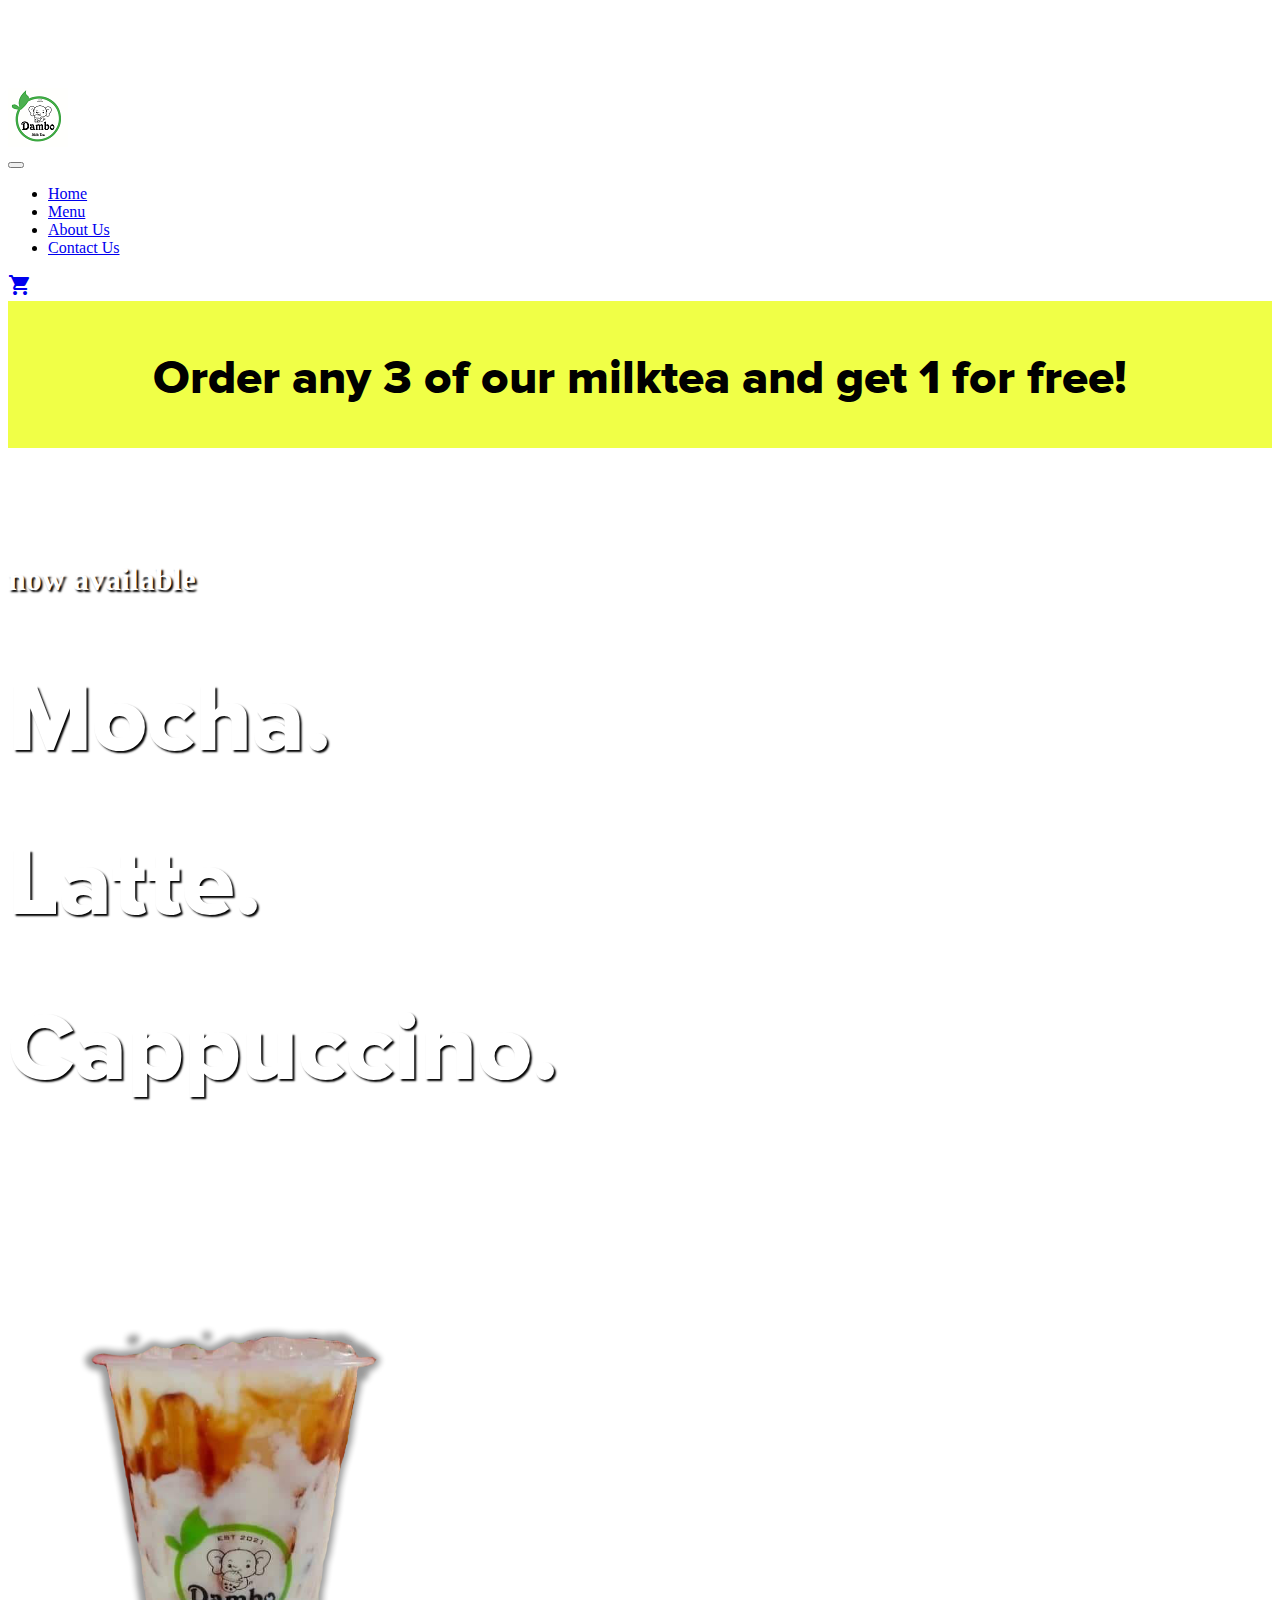
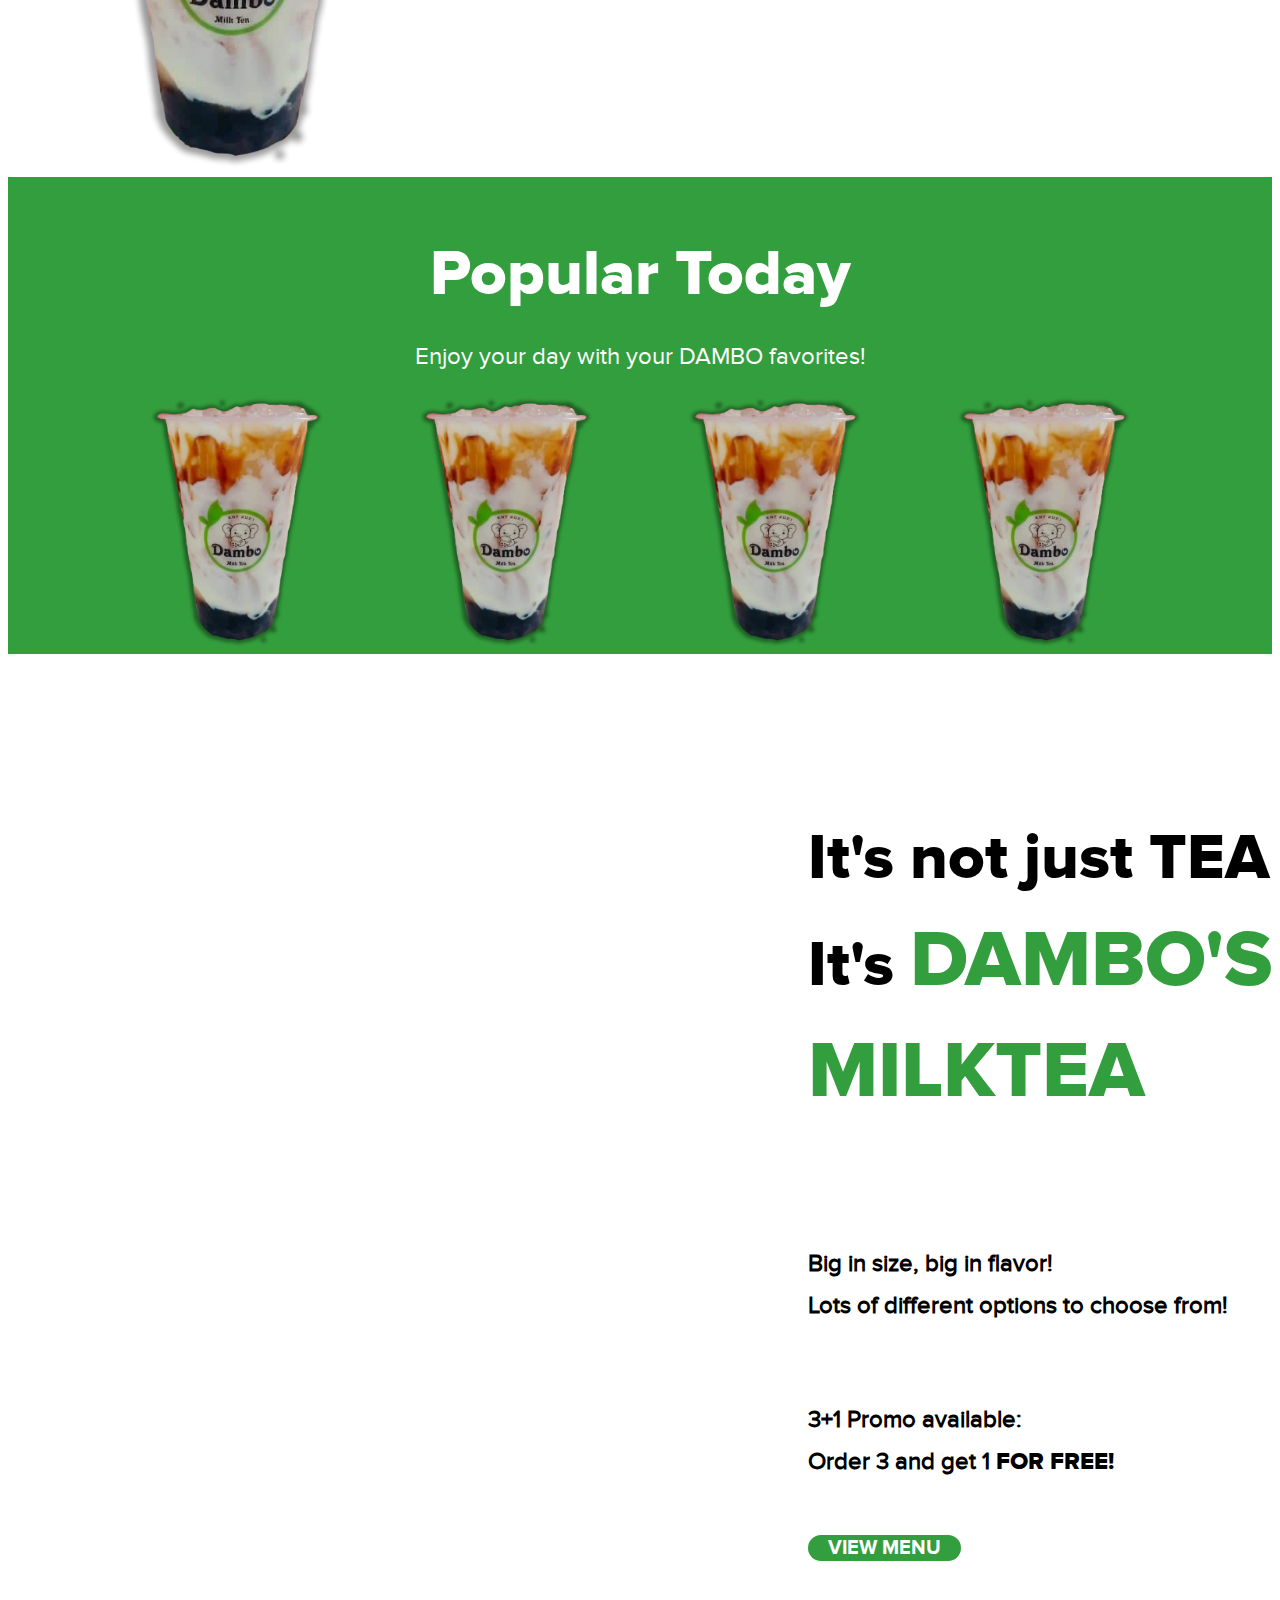
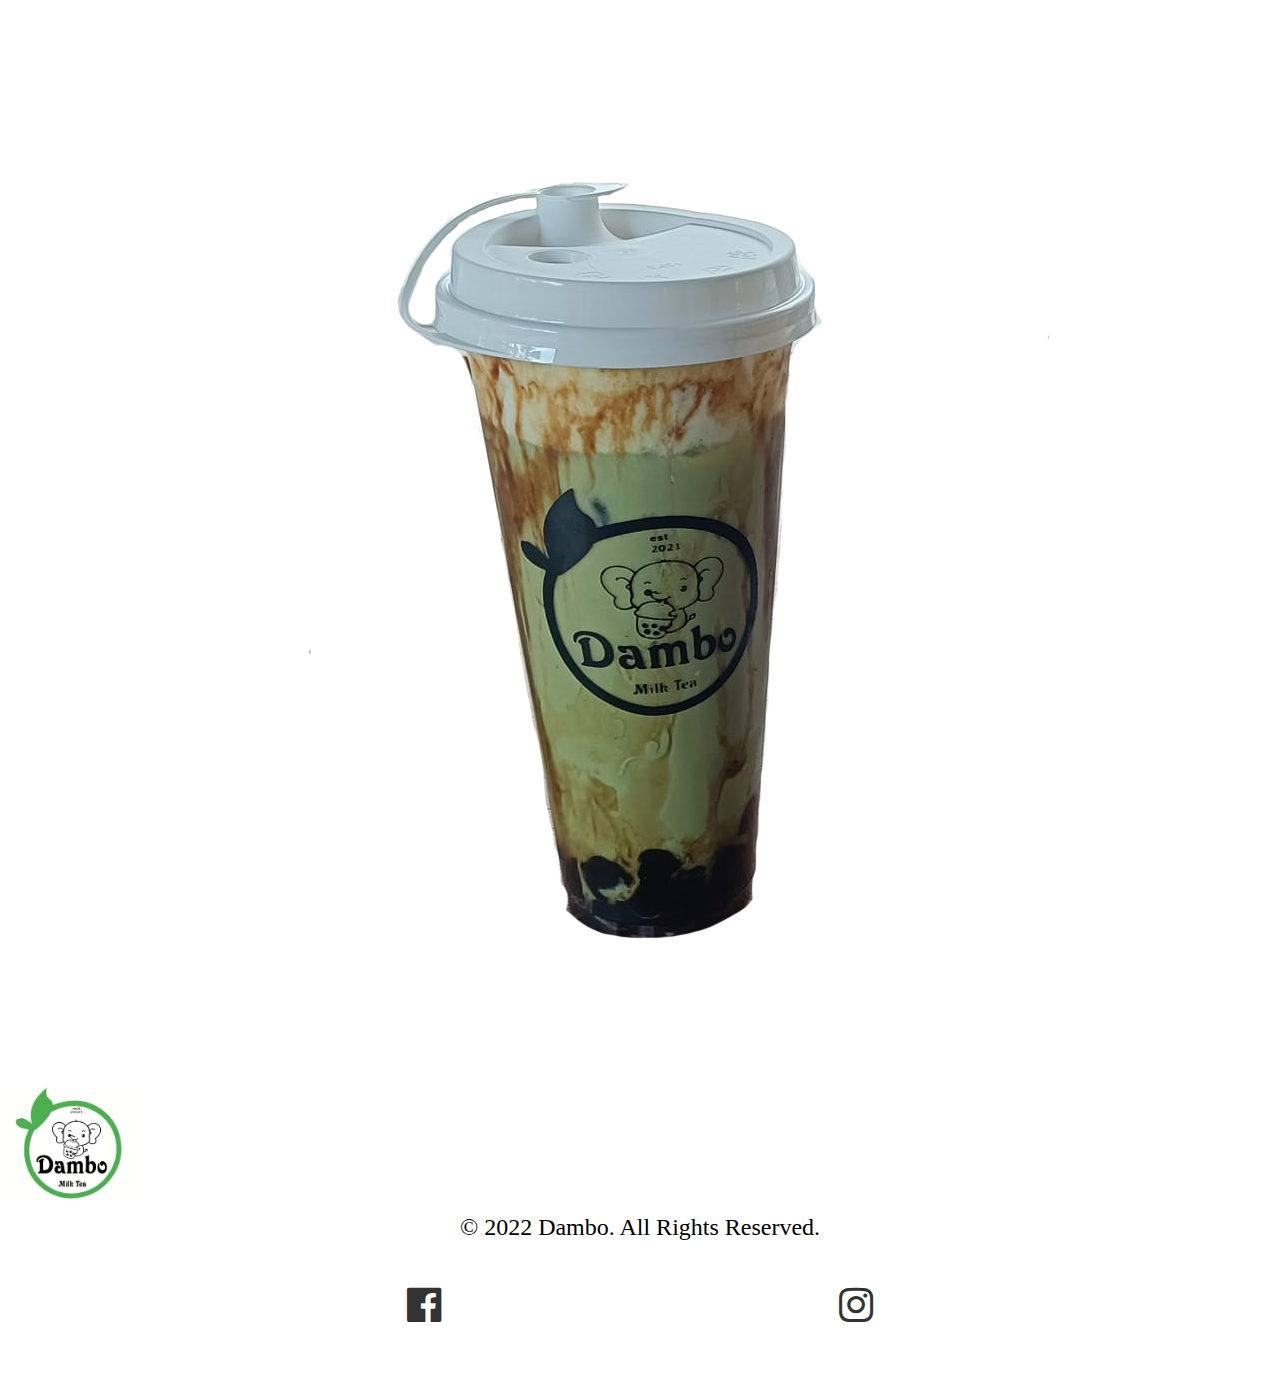
==== commit a55efbd4: "Learn more in homepage has been changed to view menu" ====
--- a/index.html
+++ b/index.html
@@ -207,9 +207,7 @@
                     </h2>
                   </div>
                   <div class="learn_more_button_container">
-                    <a href="/index.html"
-                      ><button id="learn_more_button">LEARN MORE</button></a
-                    >
+                    <a href="/menu/index.html"><button id="learn_more_button">VIEW MENU</button></a>
                   </div>
                 </div>
               </div>
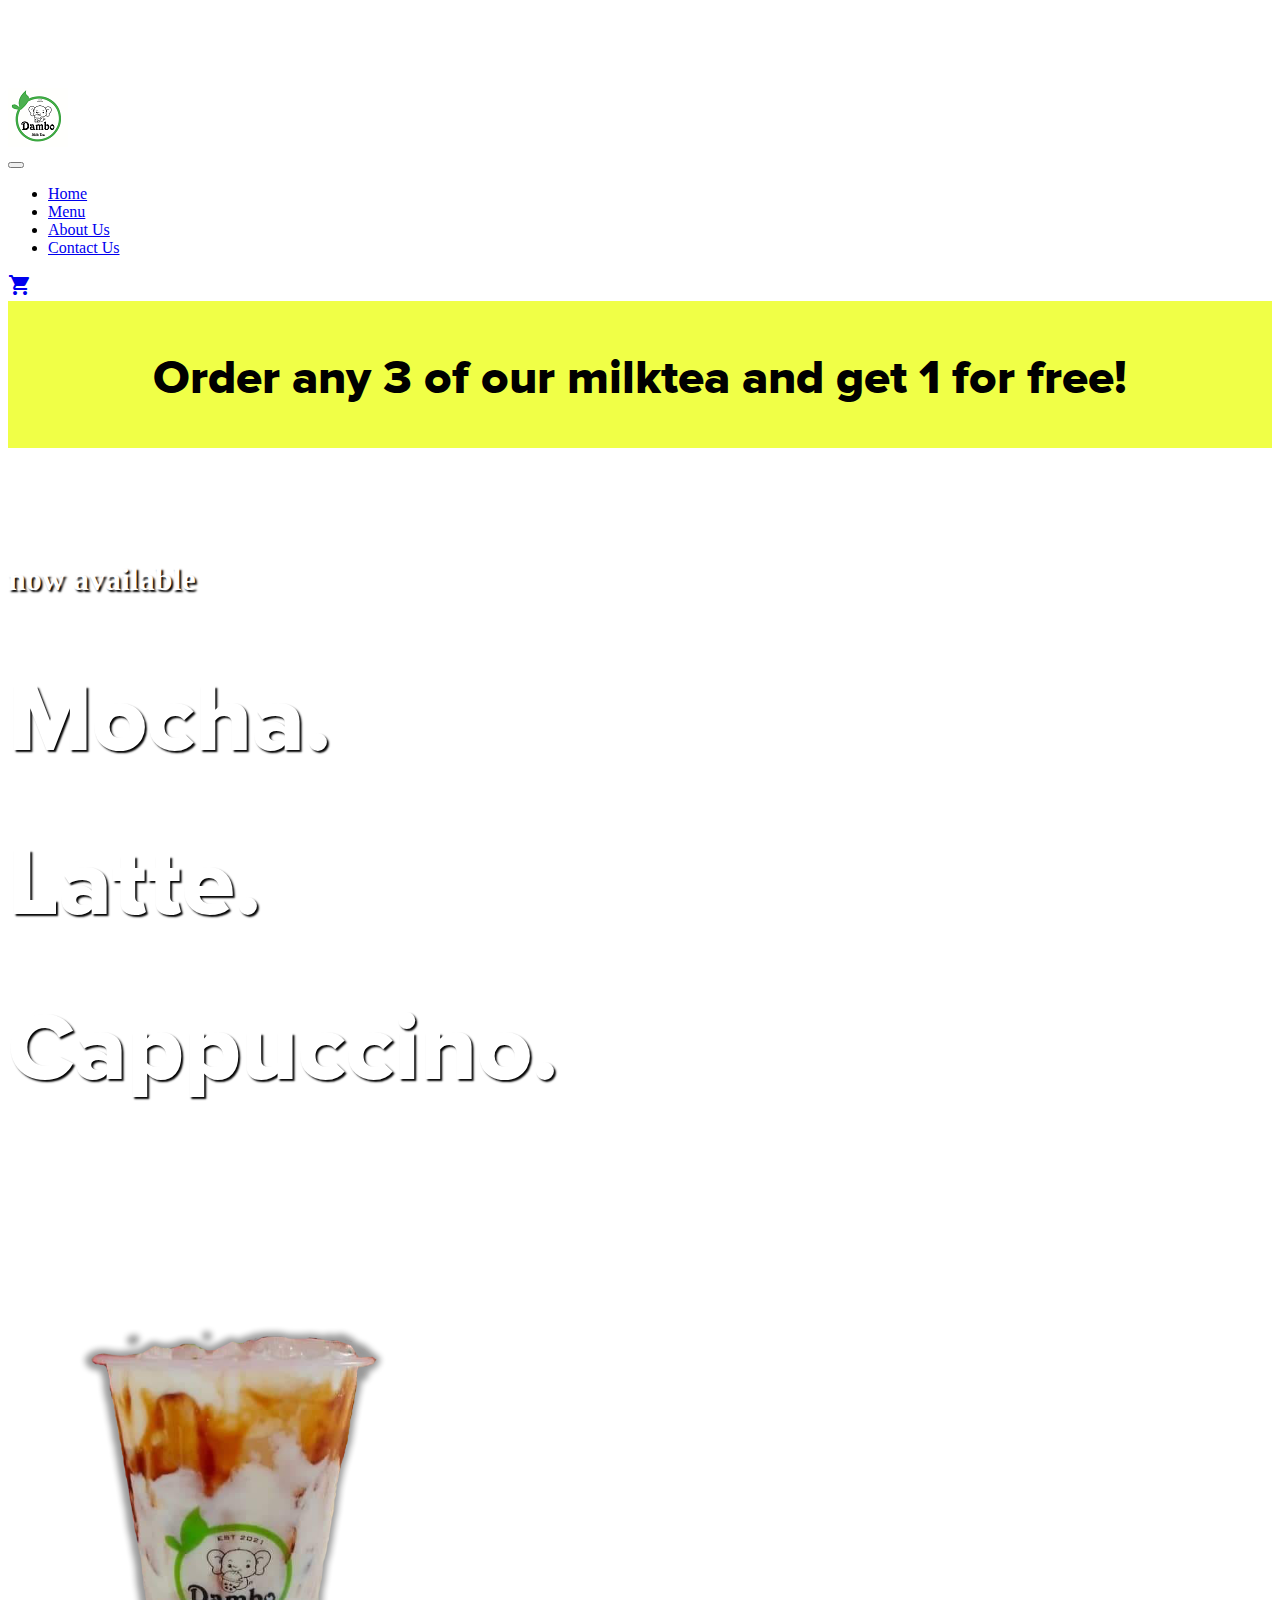
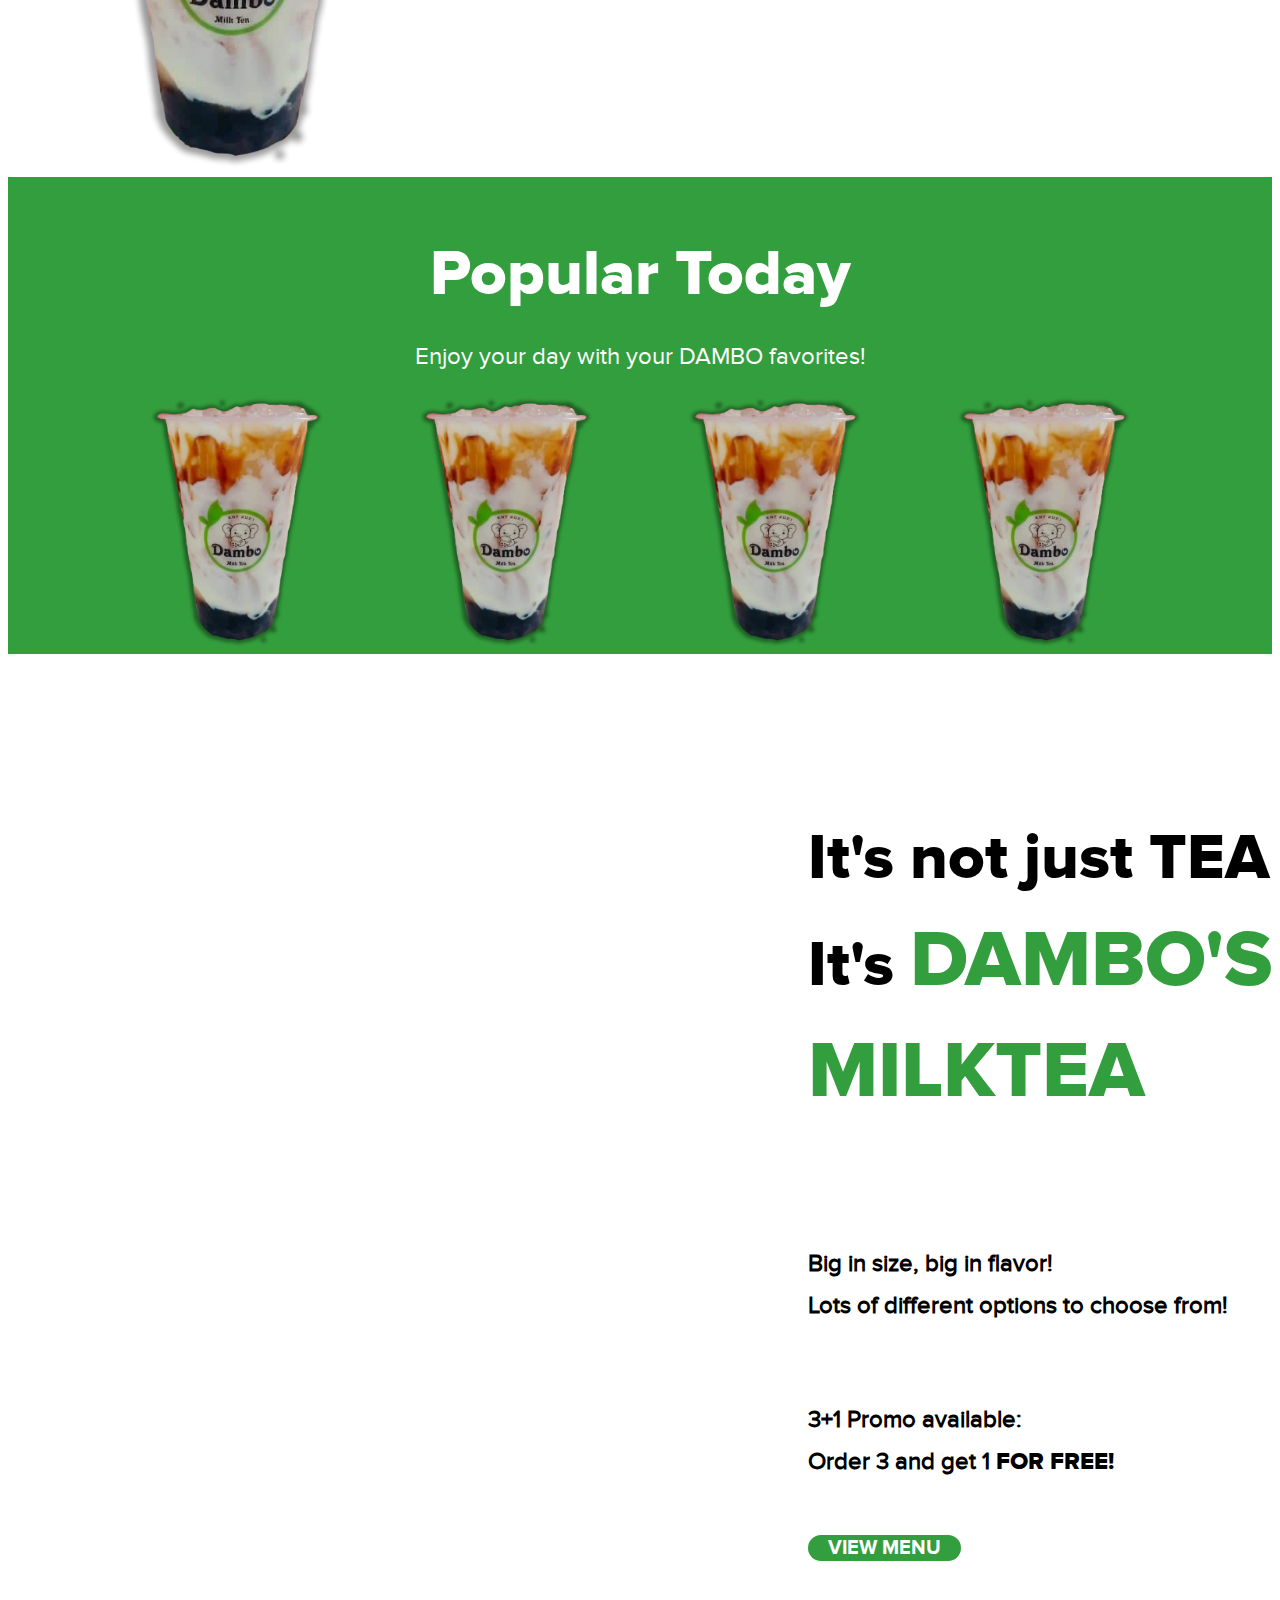
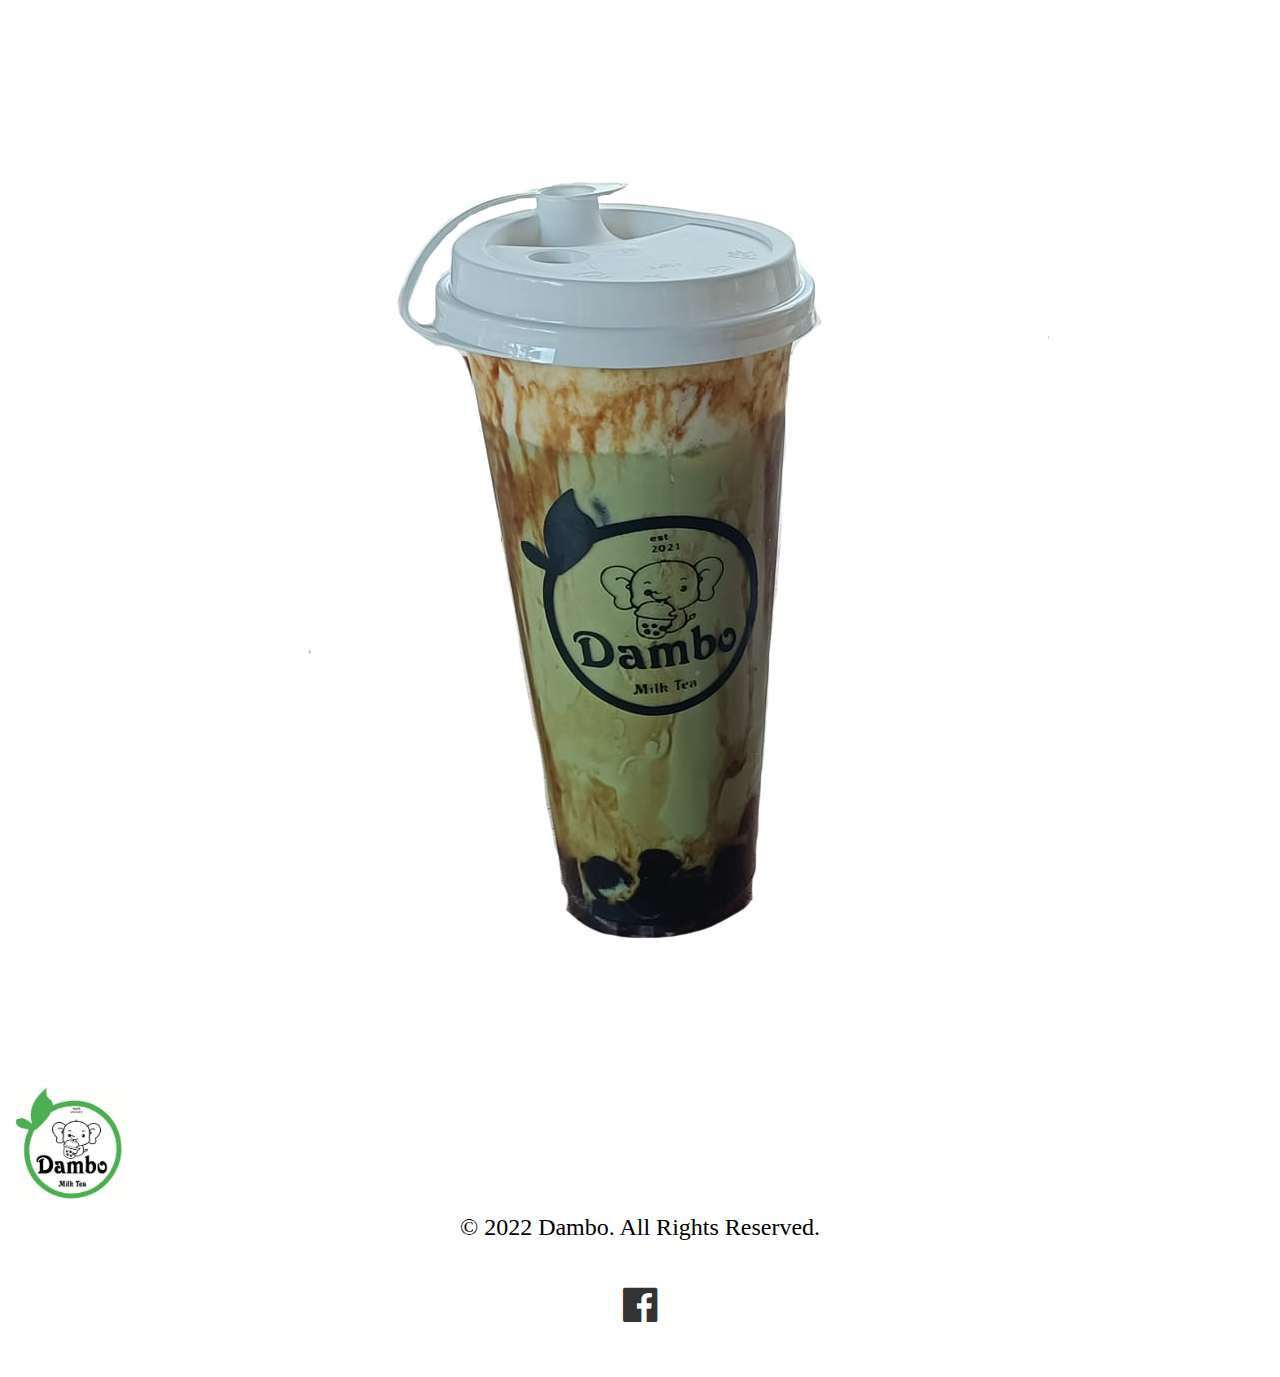
==== commit 086d4adc: "Updated footer link for facebook" ====
--- a/index.html
+++ b/index.html
@@ -237,11 +237,8 @@
               <div id="footer_center" class="col-lg m-3">&#169 2022 Dambo. All Rights Reserved.</div>
               <div class="col-lg m-3">
                 <div id="icon_container">
-                  <a href="/" class="social_icons--link" target="_blank">
+                  <a href="https://www.facebook.com/dambo.milktea/" class="social_icons--link" target="_blank">
                     <i class="fa fa-facebook-official"></i>
-                  </a>
-                  <a href="/" class="social_icons--link" target="_blank">
-                    <i class="fa fa-instagram"></i>
                   </a>
                 </div>
               </div>
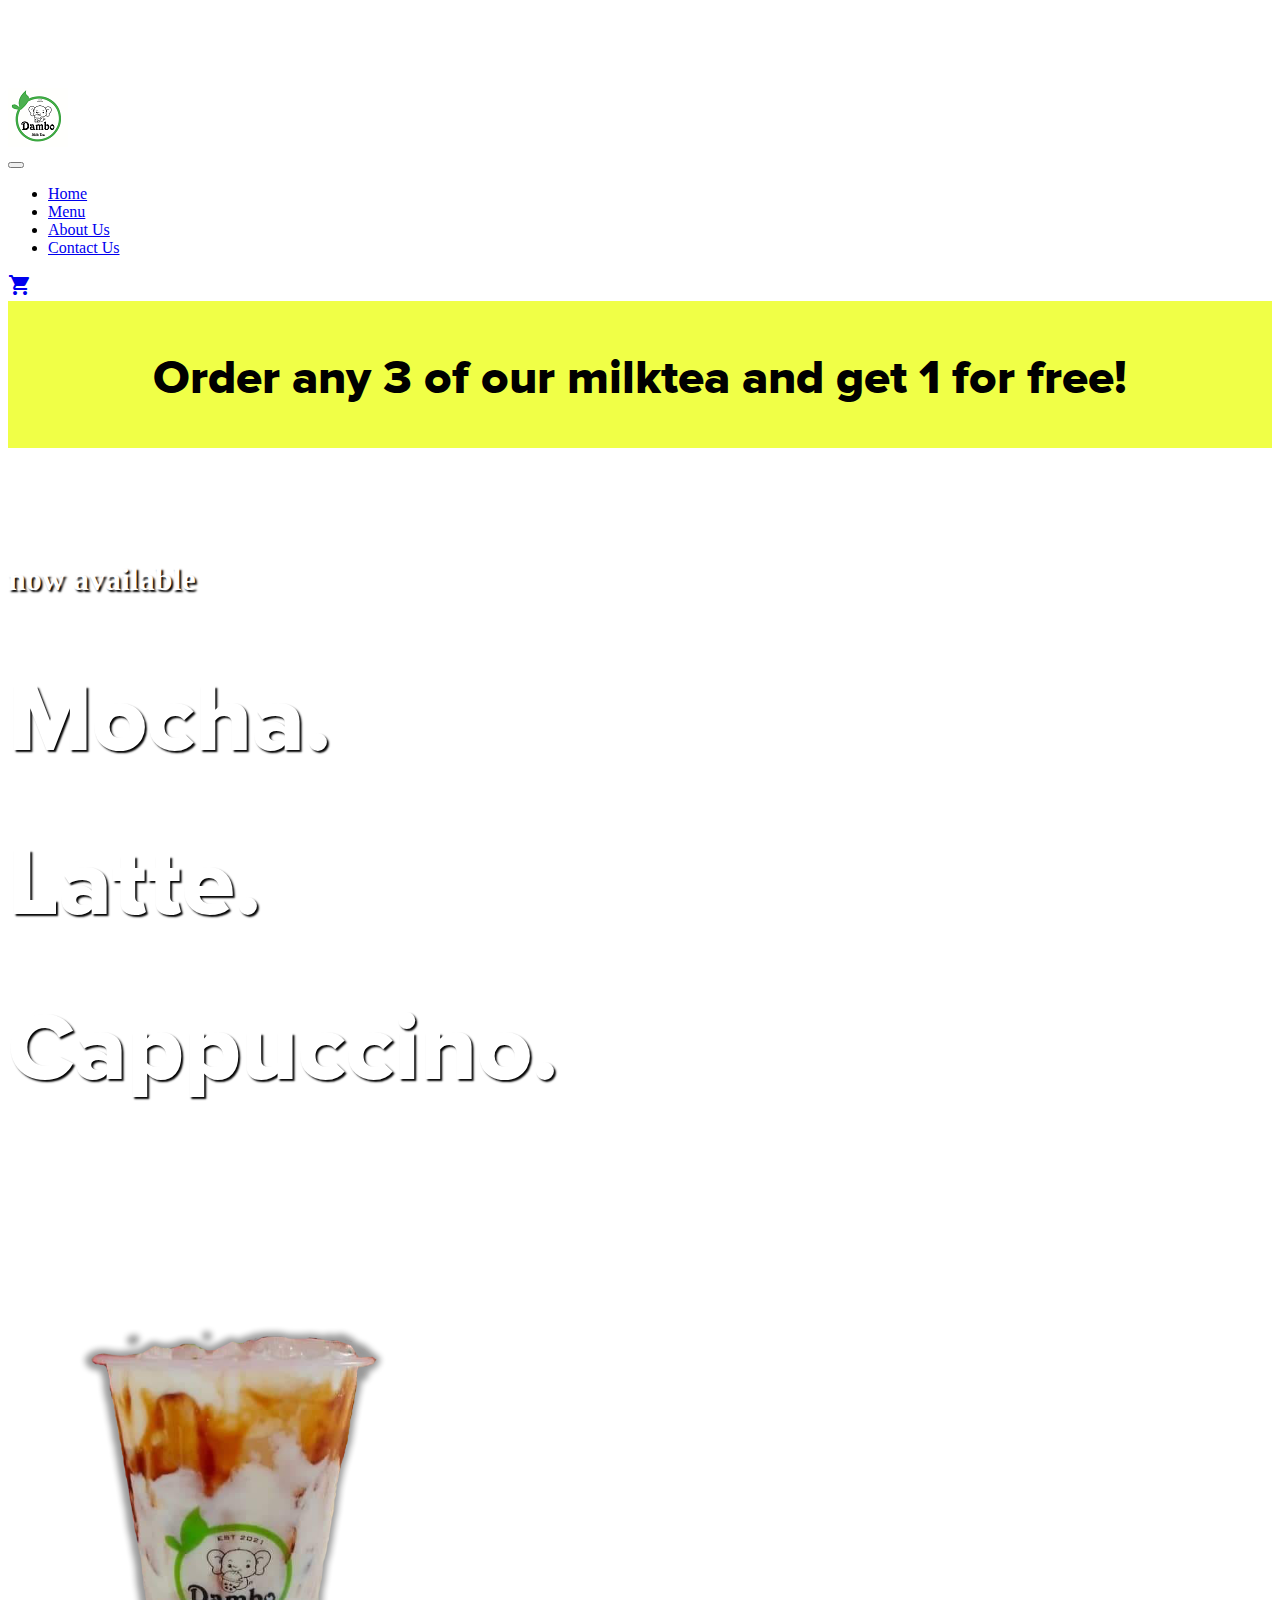
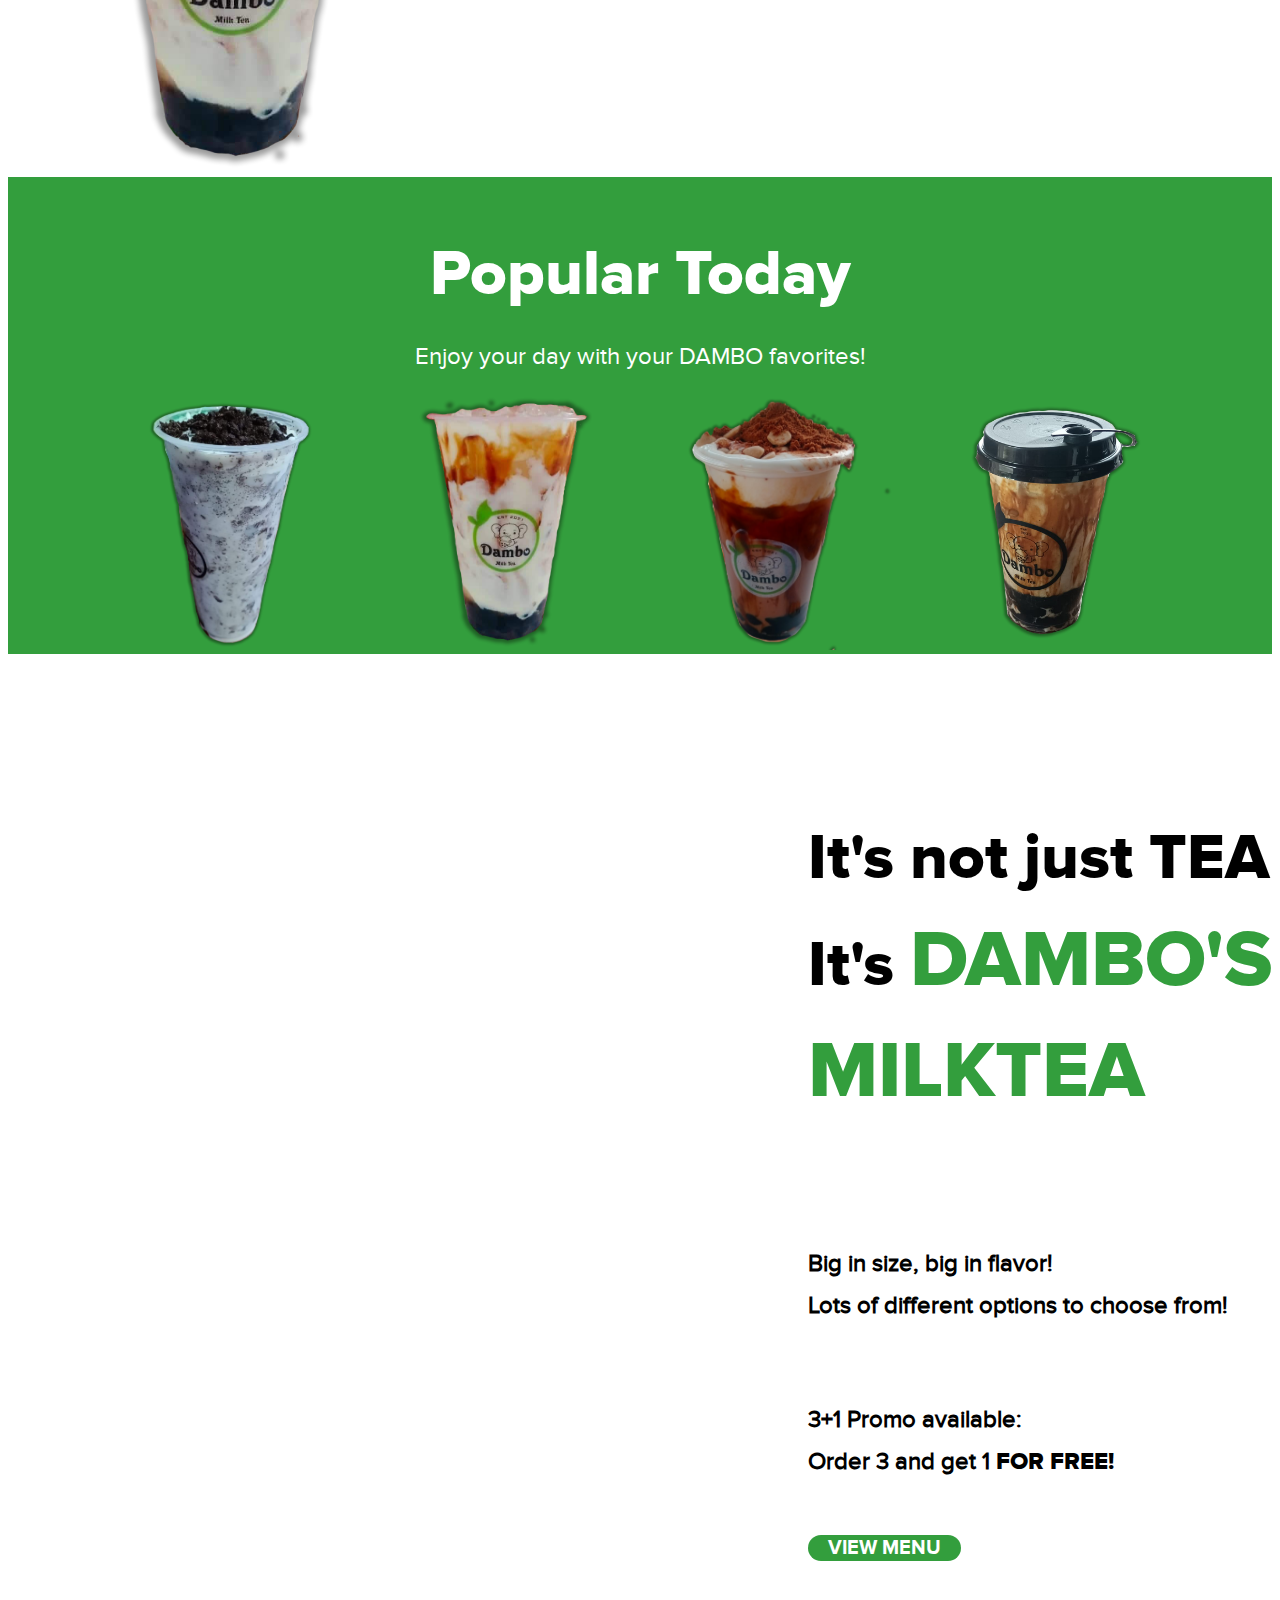
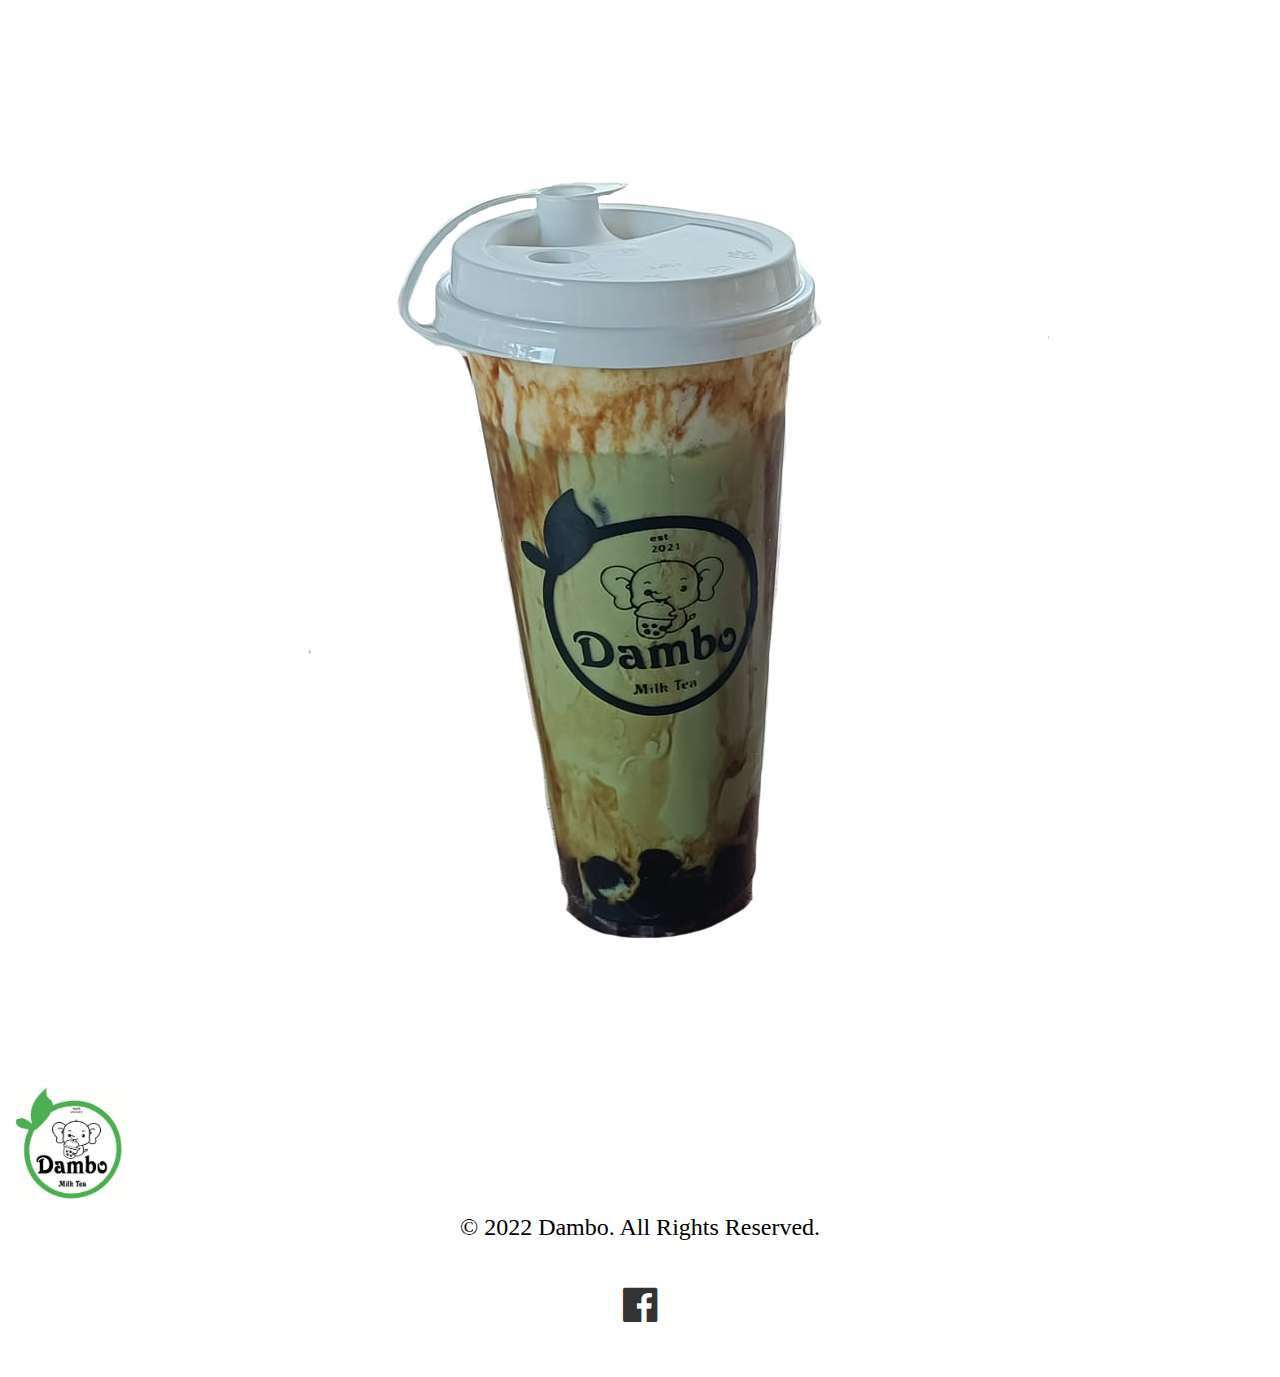
==== commit 70dc14bc: "Changed Popular Now images" ====
--- a/index.html
+++ b/index.html
@@ -161,22 +161,22 @@
             <div id="content3_main_img_container" class="row pb-5">
               <div id="content3_img1_container" class="col-2 bg-white">
                 <a href=""
+                  ><img id="content3_img" src="/Photoshop Files/src_images/OreoOverload edited.png" alt="Milktea"
+                /></a>
+              </div>
+              <div id="content3_img2_container" class="col-2 bg-white">
+                <a href=""
                   ><img id="content3_img" src="/Photoshop Files/src_images/creamy_coffee_series_milktea_foreground_SOLO.png" alt="Milktea"
                 /></a>
               </div>
-              <div id="content3_img2_container" class="col-2 bg-white">
-                <a href=""
-                  ><img id="content3_img" src="/Photoshop Files/src_images/creamy_coffee_series_milktea_foreground_SOLO.png" alt="Milktea"
-                /></a>
-              </div>
               <div id="content3_img3_container" class="col-2 bg-white">
                 <a href=""
-                  ><img id="content3_img" src="/Photoshop Files/src_images/creamy_coffee_series_milktea_foreground_SOLO.png" alt="Milktea"
+                  ><img id="content3_img" src="/Photoshop Files/src_images/MiloVolcano_1 edited.png" alt="Milktea"
                 /></a>
               </div>
               <div id="content3_img4_container" class="col-2 bg-white">
                 <a href=""
-                  ><img id="content3_img" src="/Photoshop Files/src_images/creamy_coffee_series_milktea_foreground_SOLO.png" alt="Milktea"
+                  ><img id="content3_img" src="/Photoshop Files/src_images/Cheesecake_2 - Copy_EDITED.png" alt="Milktea"
                 /></a>
               </div>
             </div>
--- a/home/css/home.css
+++ b/home/css/home.css
@@ -140,6 +140,7 @@
 
 #content3_img:hover {
   transform: scale(1.1);
+  transition: 0.5s all ease;
 }
 
 /*Content 4 part*/
@@ -252,6 +253,7 @@
 
 #content4_img:hover {
   transform: scale(1.1);
+  transition: 0.5s all ease;
 }
 
 /*Footer part*/
